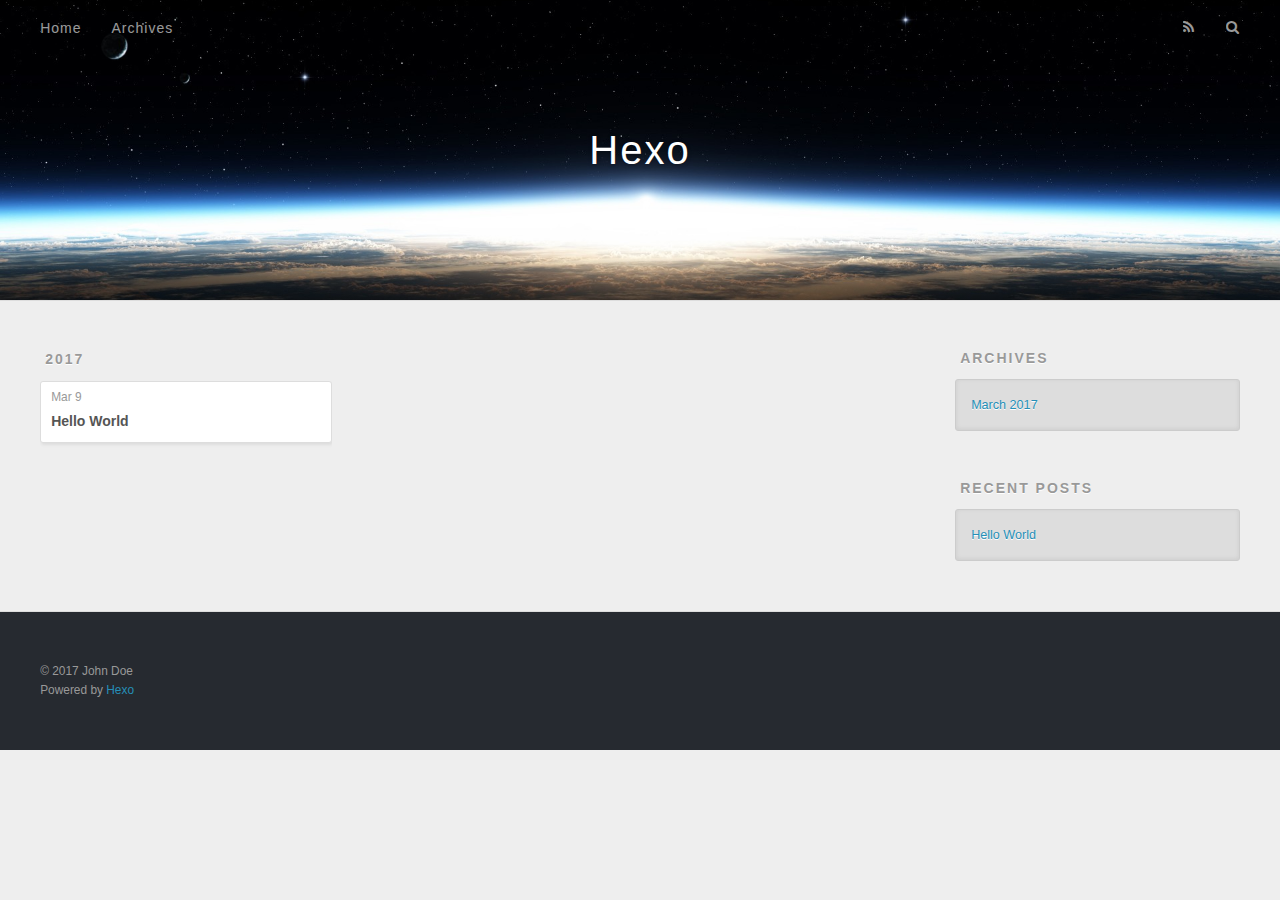
==== archives/index.html @ 744e4b38 "Site updated: 2017-03-09 22:23:25" ====
<!DOCTYPE html>
<html>
<head>
  <meta charset="utf-8">
  
  <title>Archives | Hexo</title>
  <meta name="viewport" content="width=device-width, initial-scale=1, maximum-scale=1">
  <meta property="og:type" content="website">
<meta property="og:title" content="Hexo">
<meta property="og:url" content="http://yoursite.com/archives/index.html">
<meta property="og:site_name" content="Hexo">
<meta name="twitter:card" content="summary">
<meta name="twitter:title" content="Hexo">
  
    <link rel="alternate" href="/atom.xml" title="Hexo" type="application/atom+xml">
  
  
    <link rel="icon" href="/favicon.png">
  
  
    <link href="//fonts.googleapis.com/css?family=Source+Code+Pro" rel="stylesheet" type="text/css">
  
  <link rel="stylesheet" href="/css/style.css">
  

</head>

<body>
  <div id="container">
    <div id="wrap">
      <header id="header">
  <div id="banner"></div>
  <div id="header-outer" class="outer">
    <div id="header-title" class="inner">
      <h1 id="logo-wrap">
        <a href="/" id="logo">Hexo</a>
      </h1>
      
    </div>
    <div id="header-inner" class="inner">
      <nav id="main-nav">
        <a id="main-nav-toggle" class="nav-icon"></a>
        
          <a class="main-nav-link" href="/">Home</a>
        
          <a class="main-nav-link" href="/archives">Archives</a>
        
      </nav>
      <nav id="sub-nav">
        
          <a id="nav-rss-link" class="nav-icon" href="/atom.xml" title="RSS Feed"></a>
        
        <a id="nav-search-btn" class="nav-icon" title="Search"></a>
      </nav>
      <div id="search-form-wrap">
        <form action="//google.com/search" method="get" accept-charset="UTF-8" class="search-form"><input type="search" name="q" results="0" class="search-form-input" placeholder="Search"><button type="submit" class="search-form-submit">&#xF002;</button><input type="hidden" name="sitesearch" value="http://yoursite.com"></form>
      </div>
    </div>
  </div>
</header>
      <div class="outer">
        <section id="main">
  
  
    
    
      
      
      <section class="archives-wrap">
        <div class="archive-year-wrap">
          <a href="/archives/2017" class="archive-year">2017</a>
        </div>
        <div class="archives">
    
    <article class="archive-article archive-type-post">
  <div class="archive-article-inner">
    <header class="archive-article-header">
      <a href="/2017/03/09/hello-world/" class="archive-article-date">
  <time datetime="2017-03-08T16:46:08.000Z" itemprop="datePublished">Mar 9</time>
</a>
      
  
    <h1 itemprop="name">
      <a class="archive-article-title" href="/2017/03/09/hello-world/">Hello World</a>
    </h1>
  

    </header>
  </div>
</article>
  
  
    </div></section>
  

</section>
        
          <aside id="sidebar">
  
    

  
    

  
    
  
    
  <div class="widget-wrap">
    <h3 class="widget-title">Archives</h3>
    <div class="widget">
      <ul class="archive-list"><li class="archive-list-item"><a class="archive-list-link" href="/archives/2017/03/">March 2017</a></li></ul>
    </div>
  </div>


  
    
  <div class="widget-wrap">
    <h3 class="widget-title">Recent Posts</h3>
    <div class="widget">
      <ul>
        
          <li>
            <a href="/2017/03/09/hello-world/">Hello World</a>
          </li>
        
      </ul>
    </div>
  </div>

  
</aside>
        
      </div>
      <footer id="footer">
  
  <div class="outer">
    <div id="footer-info" class="inner">
      &copy; 2017 John Doe<br>
      Powered by <a href="http://hexo.io/" target="_blank">Hexo</a>
    </div>
  </div>
</footer>
    </div>
    <nav id="mobile-nav">
  
    <a href="/" class="mobile-nav-link">Home</a>
  
    <a href="/archives" class="mobile-nav-link">Archives</a>
  
</nav>
    

<script src="//ajax.googleapis.com/ajax/libs/jquery/2.0.3/jquery.min.js"></script>


  <link rel="stylesheet" href="/fancybox/jquery.fancybox.css">
  <script src="/fancybox/jquery.fancybox.pack.js"></script>


<script src="/js/script.js"></script>

  </div>
</body>
</html>
---- css/style.css ----
body {
  width: 100%;
}
body:before,
body:after {
  content: "";
  display: table;
}
body:after {
  clear: both;
}
html,
body,
div,
span,
applet,
object,
iframe,
h1,
h2,
h3,
h4,
h5,
h6,
p,
blockquote,
pre,
a,
abbr,
acronym,
address,
big,
cite,
code,
del,
dfn,
em,
img,
ins,
kbd,
q,
s,
samp,
small,
strike,
strong,
sub,
sup,
tt,
var,
dl,
dt,
dd,
ol,
ul,
li,
fieldset,
form,
label,
legend,
table,
caption,
tbody,
tfoot,
thead,
tr,
th,
td {
  margin: 0;
  padding: 0;
  border: 0;
  outline: 0;
  font-weight: inherit;
  font-style: inherit;
  font-family: inherit;
  font-size: 100%;
  vertical-align: baseline;
}
body {
  line-height: 1;
  color: #000;
  background: #fff;
}
ol,
ul {
  list-style: none;
}
table {
  border-collapse: separate;
  border-spacing: 0;
  vertical-align: middle;
}
caption,
th,
td {
  text-align: left;
  font-weight: normal;
  vertical-align: middle;
}
a img {
  border: none;
}
input,
button {
  margin: 0;
  padding: 0;
}
input::-moz-focus-inner,
button::-moz-focus-inner {
  border: 0;
  padding: 0;
}
@font-face {
  font-family: FontAwesome;
  font-style: normal;
  font-weight: normal;
  src: url("fonts/fontawesome-webfont.eot?v=#4.0.3");
  src: url("fonts/fontawesome-webfont.eot?#iefix&v=#4.0.3") format("embedded-opentype"), url("fonts/fontawesome-webfont.woff?v=#4.0.3") format("woff"), url("fonts/fontawesome-webfont.ttf?v=#4.0.3") format("truetype"), url("fonts/fontawesome-webfont.svg#fontawesomeregular?v=#4.0.3") format("svg");
}
html,
body,
#container {
  height: 100%;
}
body {
  background: #eee;
  font: 14px "Helvetica Neue", Helvetica, Arial, sans-serif;
  -webkit-text-size-adjust: 100%;
}
.outer {
  max-width: 1220px;
  margin: 0 auto;
  padding: 0 20px;
}
.outer:before,
.outer:after {
  content: "";
  display: table;
}
.outer:after {
  clear: both;
}
.inner {
  display: inline;
  float: left;
  width: 98.33333333333333%;
  margin: 0 0.833333333333333%;
}
.left,
.alignleft {
  float: left;
}
.right,
.alignright {
  float: right;
}
.clear {
  clear: both;
}
#container {
  position: relative;
}
.mobile-nav-on {
  overflow: hidden;
}
#wrap {
  height: 100%;
  width: 100%;
  position: absolute;
  top: 0;
  left: 0;
  -webkit-transition: 0.2s ease-out;
  -moz-transition: 0.2s ease-out;
  -ms-transition: 0.2s ease-out;
  transition: 0.2s ease-out;
  z-index: 1;
  background: #eee;
}
.mobile-nav-on #wrap {
  left: 280px;
}
@media screen and (min-width: 768px) {
  #main {
    display: inline;
    float: left;
    width: 73.33333333333333%;
    margin: 0 0.833333333333333%;
  }
}
.article-date,
.article-category-link,
.archive-year,
.widget-title {
  text-decoration: none;
  text-transform: uppercase;
  letter-spacing: 2px;
  color: #999;
  margin-bottom: 1em;
  margin-left: 5px;
  line-height: 1em;
  text-shadow: 0 1px #fff;
  font-weight: bold;
}
.article-inner,
.archive-article-inner {
  background: #fff;
  -webkit-box-shadow: 1px 2px 3px #ddd;
  box-shadow: 1px 2px 3px #ddd;
  border: 1px solid #ddd;
  border-radius: 3px;
}
.article-entry h1,
.widget h1 {
  font-size: 2em;
}
.article-entry h2,
.widget h2 {
  font-size: 1.5em;
}
.article-entry h3,
.widget h3 {
  font-size: 1.3em;
}
.article-entry h4,
.widget h4 {
  font-size: 1.2em;
}
.article-entry h5,
.widget h5 {
  font-size: 1em;
}
.article-entry h6,
.widget h6 {
  font-size: 1em;
  color: #999;
}
.article-entry hr,
.widget hr {
  border: 1px dashed #ddd;
}
.article-entry strong,
.widget strong {
  font-weight: bold;
}
.article-entry em,
.widget em,
.article-entry cite,
.widget cite {
  font-style: italic;
}
.article-entry sup,
.widget sup,
.article-entry sub,
.widget sub {
  font-size: 0.75em;
  line-height: 0;
  position: relative;
  vertical-align: baseline;
}
.article-entry sup,
.widget sup {
  top: -0.5em;
}
.article-entry sub,
.widget sub {
  bottom: -0.2em;
}
.article-entry small,
.widget small {
  font-size: 0.85em;
}
.article-entry acronym,
.widget acronym,
.article-entry abbr,
.widget abbr {
  border-bottom: 1px dotted;
}
.article-entry ul,
.widget ul,
.article-entry ol,
.widget ol,
.article-entry dl,
.widget dl {
  margin: 0 20px;
  line-height: 1.6em;
}
.article-entry ul ul,
.widget ul ul,
.article-entry ol ul,
.widget ol ul,
.article-entry ul ol,
.widget ul ol,
.article-entry ol ol,
.widget ol ol {
  margin-top: 0;
  margin-bottom: 0;
}
.article-entry ul,
.widget ul {
  list-style: disc;
}
.article-entry ol,
.widget ol {
  list-style: decimal;
}
.article-entry dt,
.widget dt {
  font-weight: bold;
}
#header {
  height: 300px;
  position: relative;
  border-bottom: 1px solid #ddd;
}
#header:before,
#header:after {
  content: "";
  position: absolute;
  left: 0;
  right: 0;
  height: 40px;
}
#header:before {
  top: 0;
  background: -webkit-linear-gradient(rgba(0,0,0,0.2), transparent);
  background: -moz-linear-gradient(rgba(0,0,0,0.2), transparent);
  background: -ms-linear-gradient(rgba(0,0,0,0.2), transparent);
  background: linear-gradient(rgba(0,0,0,0.2), transparent);
}
#header:after {
  bottom: 0;
  background: -webkit-linear-gradient(transparent, rgba(0,0,0,0.2));
  background: -moz-linear-gradient(transparent, rgba(0,0,0,0.2));
  background: -ms-linear-gradient(transparent, rgba(0,0,0,0.2));
  background: linear-gradient(transparent, rgba(0,0,0,0.2));
}
#header-outer {
  height: 100%;
  position: relative;
}
#header-inner {
  position: relative;
  overflow: hidden;
}
#banner {
  position: absolute;
  top: 0;
  left: 0;
  width: 100%;
  height: 100%;
  background: url("images/banner.jpg") center #000;
  -webkit-background-size: cover;
  -moz-background-size: cover;
  background-size: cover;
  z-index: -1;
}
#header-title {
  text-align: center;
  height: 40px;
  position: absolute;
  top: 50%;
  left: 0;
  margin-top: -20px;
}
#logo,
#subtitle {
  text-decoration: none;
  color: #fff;
  font-weight: 300;
  text-shadow: 0 1px 4px rgba(0,0,0,0.3);
}
#logo {
  font-size: 40px;
  line-height: 40px;
  letter-spacing: 2px;
}
#subtitle {
  font-size: 16px;
  line-height: 16px;
  letter-spacing: 1px;
}
#subtitle-wrap {
  margin-top: 16px;
}
#main-nav {
  float: left;
  margin-left: -15px;
}
.nav-icon,
.main-nav-link {
  float: left;
  color: #fff;
  opacity: 0.6;
  text-decoration: none;
  text-shadow: 0 1px rgba(0,0,0,0.2);
  -webkit-transition: opacity 0.2s;
  -moz-transition: opacity 0.2s;
  -ms-transition: opacity 0.2s;
  transition: opacity 0.2s;
  display: block;
  padding: 20px 15px;
}
.nav-icon:hover,
.main-nav-link:hover {
  opacity: 1;
}
.nav-icon {
  font-family: FontAwesome;
  text-align: center;
  font-size: 14px;
  width: 14px;
  height: 14px;
  padding: 20px 15px;
  position: relative;
  cursor: pointer;
}
.main-nav-link {
  font-weight: 300;
  letter-spacing: 1px;
}
@media screen and (max-width: 479px) {
  .main-nav-link {
    display: none;
  }
}
#main-nav-toggle {
  display: none;
}
#main-nav-toggle:before {
  content: "\f0c9";
}
@media screen and (max-width: 479px) {
  #main-nav-toggle {
    display: block;
  }
}
#sub-nav {
  float: right;
  margin-right: -15px;
}
#nav-rss-link:before {
  content: "\f09e";
}
#nav-search-btn:before {
  content: "\f002";
}
#search-form-wrap {
  position: absolute;
  top: 15px;
  width: 150px;
  height: 30px;
  right: -150px;
  opacity: 0;
  -webkit-transition: 0.2s ease-out;
  -moz-transition: 0.2s ease-out;
  -ms-transition: 0.2s ease-out;
  transition: 0.2s ease-out;
}
#search-form-wrap.on {
  opacity: 1;
  right: 0;
}
@media screen and (max-width: 479px) {
  #search-form-wrap {
    width: 100%;
    right: -100%;
  }
}
.search-form {
  position: absolute;
  top: 0;
  left: 0;
  right: 0;
  background: #fff;
  padding: 5px 15px;
  border-radius: 15px;
  -webkit-box-shadow: 0 0 10px rgba(0,0,0,0.3);
  box-shadow: 0 0 10px rgba(0,0,0,0.3);
}
.search-form-input {
  border: none;
  background: none;
  color: #555;
  width: 100%;
  font: 13px "Helvetica Neue", Helvetica, Arial, sans-serif;
  outline: none;
}
.search-form-input::-webkit-search-results-decoration,
.search-form-input::-webkit-search-cancel-button {
  -webkit-appearance: none;
}
.search-form-submit {
  position: absolute;
  top: 50%;
  right: 10px;
  margin-top: -7px;
  font: 13px FontAwesome;
  border: none;
  background: none;
  color: #bbb;
  cursor: pointer;
}
.search-form-submit:hover,
.search-form-submit:focus {
  color: #777;
}
.article {
  margin: 50px 0;
}
.article-inner {
  overflow: hidden;
}
.article-meta:before,
.article-meta:after {
  content: "";
  display: table;
}
.article-meta:after {
  clear: both;
}
.article-date {
  float: left;
}
.article-category {
  float: left;
  line-height: 1em;
  color: #ccc;
  text-shadow: 0 1px #fff;
  margin-left: 8px;
}
.article-category:before {
  content: "\2022";
}
.article-category-link {
  margin: 0 12px 1em;
}
.article-header {
  padding: 20px 20px 0;
}
.article-title {
  text-decoration: none;
  font-size: 2em;
  font-weight: bold;
  color: #555;
  line-height: 1.1em;
  -webkit-transition: color 0.2s;
  -moz-transition: color 0.2s;
  -ms-transition: color 0.2s;
  transition: color 0.2s;
}
a.article-title:hover {
  color: #258fb8;
}
.article-entry {
  color: #555;
  padding: 0 20px;
}
.article-entry:before,
.article-entry:after {
  content: "";
  display: table;
}
.article-entry:after {
  clear: both;
}
.article-entry p,
.article-entry table {
  line-height: 1.6em;
  margin: 1.6em 0;
}
.article-entry h1,
.article-entry h2,
.article-entry h3,
.article-entry h4,
.article-entry h5,
.article-entry h6 {
  font-weight: bold;
}
.article-entry h1,
.article-entry h2,
.article-entry h3,
.article-entry h4,
.article-entry h5,
.article-entry h6 {
  line-height: 1.1em;
  margin: 1.1em 0;
}
.article-entry a {
  color: #258fb8;
  text-decoration: none;
}
.article-entry a:hover {
  text-decoration: underline;
}
.article-entry ul,
.article-entry ol,
.article-entry dl {
  margin-top: 1.6em;
  margin-bottom: 1.6em;
}
.article-entry img,
.article-entry video {
  max-width: 100%;
  height: auto;
  display: block;
  margin: auto;
}
.article-entry iframe {
  border: none;
}
.article-entry table {
  width: 100%;
  border-collapse: collapse;
  border-spacing: 0;
}
.article-entry th {
  font-weight: bold;
  border-bottom: 3px solid #ddd;
  padding-bottom: 0.5em;
}
.article-entry td {
  border-bottom: 1px solid #ddd;
  padding: 10px 0;
}
.article-entry blockquote {
  font-family: Georgia, "Times New Roman", serif;
  font-size: 1.4em;
  margin: 1.6em 20px;
  text-align: center;
}
.article-entry blockquote footer {
  font-size: 14px;
  margin: 1.6em 0;
  font-family: "Helvetica Neue", Helvetica, Arial, sans-serif;
}
.article-entry blockquote footer cite:before {
  content: "—";
  padding: 0 0.5em;
}
.article-entry .pullquote {
  text-align: left;
  width: 45%;
  margin: 0;
}
.article-entry .pullquote.left {
  margin-left: 0.5em;
  margin-right: 1em;
}
.article-entry .pullquote.right {
  margin-right: 0.5em;
  margin-left: 1em;
}
.article-entry .caption {
  color: #999;
  display: block;
  font-size: 0.9em;
  margin-top: 0.5em;
  position: relative;
  text-align: center;
}
.article-entry .video-container {
  position: relative;
  padding-top: 56.25%;
  height: 0;
  overflow: hidden;
}
.article-entry .video-container iframe,
.article-entry .video-container object,
.article-entry .video-container embed {
  position: absolute;
  top: 0;
  left: 0;
  width: 100%;
  height: 100%;
  margin-top: 0;
}
.article-more-link a {
  display: inline-block;
  line-height: 1em;
  padding: 6px 15px;
  border-radius: 15px;
  background: #eee;
  color: #999;
  text-shadow: 0 1px #fff;
  text-decoration: none;
}
.article-more-link a:hover {
  background: #258fb8;
  color: #fff;
  text-decoration: none;
  text-shadow: 0 1px #1e7293;
}
.article-footer {
  font-size: 0.85em;
  line-height: 1.6em;
  border-top: 1px solid #ddd;
  padding-top: 1.6em;
  margin: 0 20px 20px;
}
.article-footer:before,
.article-footer:after {
  content: "";
  display: table;
}
.article-footer:after {
  clear: both;
}
.article-footer a {
  color: #999;
  text-decoration: none;
}
.article-footer a:hover {
  color: #555;
}
.article-tag-list-item {
  float: left;
  margin-right: 10px;
}
.article-tag-list-link:before {
  content: "#";
}
.article-comment-link {
  float: right;
}
.article-comment-link:before {
  content: "\f075";
  font-family: FontAwesome;
  padding-right: 8px;
}
.article-share-link {
  cursor: pointer;
  float: right;
  margin-left: 20px;
}
.article-share-link:before {
  content: "\f064";
  font-family: FontAwesome;
  padding-right: 6px;
}
#article-nav {
  position: relative;
}
#article-nav:before,
#article-nav:after {
  content: "";
  display: table;
}
#article-nav:after {
  clear: both;
}
@media screen and (min-width: 768px) {
  #article-nav {
    margin: 50px 0;
  }
  #article-nav:before {
    width: 8px;
    height: 8px;
    position: absolute;
    top: 50%;
    left: 50%;
    margin-top: -4px;
    margin-left: -4px;
    content: "";
    border-radius: 50%;
    background: #ddd;
    -webkit-box-shadow: 0 1px 2px #fff;
    box-shadow: 0 1px 2px #fff;
  }
}
.article-nav-link-wrap {
  text-decoration: none;
  text-shadow: 0 1px #fff;
  color: #999;
  -webkit-box-sizing: border-box;
  -moz-box-sizing: border-box;
  box-sizing: border-box;
  margin-top: 50px;
  text-align: center;
  display: block;
}
.article-nav-link-wrap:hover {
  color: #555;
}
@media screen and (min-width: 768px) {
  .article-nav-link-wrap {
    width: 50%;
    margin-top: 0;
  }
}
@media screen and (min-width: 768px) {
  #article-nav-newer {
    float: left;
    text-align: right;
    padding-right: 20px;
  }
}
@media screen and (min-width: 768px) {
  #article-nav-older {
    float: right;
    text-align: left;
    padding-left: 20px;
  }
}
.article-nav-caption {
  text-transform: uppercase;
  letter-spacing: 2px;
  color: #ddd;
  line-height: 1em;
  font-weight: bold;
}
#article-nav-newer .article-nav-caption {
  margin-right: -2px;
}
.article-nav-title {
  font-size: 0.85em;
  line-height: 1.6em;
  margin-top: 0.5em;
}
.article-share-box {
  position: absolute;
  display: none;
  background: #fff;
  -webkit-box-shadow: 1px 2px 10px rgba(0,0,0,0.2);
  box-shadow: 1px 2px 10px rgba(0,0,0,0.2);
  border-radius: 3px;
  margin-left: -145px;
  overflow: hidden;
  z-index: 1;
}
.article-share-box.on {
  display: block;
}
.article-share-input {
  width: 100%;
  background: none;
  -webkit-box-sizing: border-box;
  -moz-box-sizing: border-box;
  box-sizing: border-box;
  font: 14px "Helvetica Neue", Helvetica, Arial, sans-serif;
  padding: 0 15px;
  color: #555;
  outline: none;
  border: 1px solid #ddd;
  border-radius: 3px 3px 0 0;
  height: 36px;
  line-height: 36px;
}
.article-share-links {
  background: #eee;
}
.article-share-links:before,
.article-share-links:after {
  content: "";
  display: table;
}
.article-share-links:after {
  clear: both;
}
.article-share-twitter,
.article-share-facebook,
.article-share-pinterest,
.article-share-google {
  width: 50px;
  height: 36px;
  display: block;
  float: left;
  position: relative;
  color: #999;
  text-shadow: 0 1px #fff;
}
.article-share-twitter:before,
.article-share-facebook:before,
.article-share-pinterest:before,
.article-share-google:before {
  font-size: 20px;
  font-family: FontAwesome;
  width: 20px;
  height: 20px;
  position: absolute;
  top: 50%;
  left: 50%;
  margin-top: -10px;
  margin-left: -10px;
  text-align: center;
}
.article-share-twitter:hover,
.article-share-facebook:hover,
.article-share-pinterest:hover,
.article-share-google:hover {
  color: #fff;
}
.article-share-twitter:before {
  content: "\f099";
}
.article-share-twitter:hover {
  background: #00aced;
  text-shadow: 0 1px #008abe;
}
.article-share-facebook:before {
  content: "\f09a";
}
.article-share-facebook:hover {
  background: #3b5998;
  text-shadow: 0 1px #2f477a;
}
.article-share-pinterest:before {
  content: "\f0d2";
}
.article-share-pinterest:hover {
  background: #cb2027;
  text-shadow: 0 1px #a21a1f;
}
.article-share-google:before {
  content: "\f0d5";
}
.article-share-google:hover {
  background: #dd4b39;
  text-shadow: 0 1px #be3221;
}
.article-gallery {
  background: #000;
  position: relative;
}
.article-gallery-photos {
  position: relative;
  overflow: hidden;
}
.article-gallery-img {
  display: none;
  max-width: 100%;
}
.article-gallery-img:first-child {
  display: block;
}
.article-gallery-img.loaded {
  position: absolute;
  display: block;
}
.article-gallery-img img {
  display: block;
  max-width: 100%;
  margin: 0 auto;
}
#comments {
  background: #fff;
  -webkit-box-shadow: 1px 2px 3px #ddd;
  box-shadow: 1px 2px 3px #ddd;
  padding: 20px;
  border: 1px solid #ddd;
  border-radius: 3px;
  margin: 50px 0;
}
#comments a {
  color: #258fb8;
}
.archives-wrap {
  margin: 50px 0;
}
.archives:before,
.archives:after {
  content: "";
  display: table;
}
.archives:after {
  clear: both;
}
.archive-year-wrap {
  margin-bottom: 1em;
}
.archives {
  -webkit-column-gap: 10px;
  -moz-column-gap: 10px;
  column-gap: 10px;
}
@media screen and (min-width: 480px) and (max-width: 767px) {
  .archives {
    -webkit-column-count: 2;
    -moz-column-count: 2;
    column-count: 2;
  }
}
@media screen and (min-width: 768px) {
  .archives {
    -webkit-column-count: 3;
    -moz-column-count: 3;
    column-count: 3;
  }
}
.archive-article {
  -webkit-column-break-inside: avoid;
  page-break-inside: avoid;
  overflow: hidden;
  break-inside: avoid-column;
}
.archive-article-inner {
  padding: 10px;
  margin-bottom: 15px;
}
.archive-article-title {
  text-decoration: none;
  font-weight: bold;
  color: #555;
  -webkit-transition: color 0.2s;
  -moz-transition: color 0.2s;
  -ms-transition: color 0.2s;
  transition: color 0.2s;
  line-height: 1.6em;
}
.archive-article-title:hover {
  color: #258fb8;
}
.archive-article-footer {
  margin-top: 1em;
}
.archive-article-date {
  color: #999;
  text-decoration: none;
  font-size: 0.85em;
  line-height: 1em;
  margin-bottom: 0.5em;
  display: block;
}
#page-nav {
  margin: 50px auto;
  background: #fff;
  -webkit-box-shadow: 1px 2px 3px #ddd;
  box-shadow: 1px 2px 3px #ddd;
  border: 1px solid #ddd;
  border-radius: 3px;
  text-align: center;
  color: #999;
  overflow: hidden;
}
#page-nav:before,
#page-nav:after {
  content: "";
  display: table;
}
#page-nav:after {
  clear: both;
}
#page-nav a,
#page-nav span {
  padding: 10px 20px;
  line-height: 1;
  height: 2ex;
}
#page-nav a {
  color: #999;
  text-decoration: none;
}
#page-nav a:hover {
  background: #999;
  color: #fff;
}
#page-nav .prev {
  float: left;
}
#page-nav .next {
  float: right;
}
#page-nav .page-number {
  display: inline-block;
}
@media screen and (max-width: 479px) {
  #page-nav .page-number {
    display: none;
  }
}
#page-nav .current {
  color: #555;
  font-weight: bold;
}
#page-nav .space {
  color: #ddd;
}
#footer {
  background: #262a30;
  padding: 50px 0;
  border-top: 1px solid #ddd;
  color: #999;
}
#footer a {
  color: #258fb8;
  text-decoration: none;
}
#footer a:hover {
  text-decoration: underline;
}
#footer-info {
  line-height: 1.6em;
  font-size: 0.85em;
}
.article-entry pre,
.article-entry .highlight {
  background: #2d2d2d;
  margin: 0 -20px;
  padding: 15px 20px;
  border-style: solid;
  border-color: #ddd;
  border-width: 1px 0;
  overflow: auto;
  color: #ccc;
  line-height: 22.400000000000002px;
}
.article-entry .highlight .gutter pre,
.article-entry .gist .gist-file .gist-data .line-numbers {
  color: #666;
  font-size: 0.85em;
}
.article-entry pre,
.article-entry code {
  font-family: "Source Code Pro", Consolas, Monaco, Menlo, Consolas, monospace;
}
.article-entry code {
  background: #eee;
  text-shadow: 0 1px #fff;
  padding: 0 0.3em;
}
.article-entry pre code {
  background: none;
  text-shadow: none;
  padding: 0;
}
.article-entry .highlight pre {
  border: none;
  margin: 0;
  padding: 0;
}
.article-entry .highlight table {
  margin: 0;
  width: auto;
}
.article-entry .highlight td {
  border: none;
  padding: 0;
}
.article-entry .highlight figcaption {
  font-size: 0.85em;
  color: #999;
  line-height: 1em;
  margin-bottom: 1em;
}
.article-entry .highlight figcaption:before,
.article-entry .highlight figcaption:after {
  content: "";
  display: table;
}
.article-entry .highlight figcaption:after {
  clear: both;
}
.article-entry .highlight figcaption a {
  float: right;
}
.article-entry .highlight .gutter pre {
  text-align: right;
  padding-right: 20px;
}
.article-entry .highlight .line {
  height: 22.400000000000002px;
}
.article-entry .highlight .line.marked {
  background: #515151;
}
.article-entry .gist {
  margin: 0 -20px;
  border-style: solid;
  border-color: #ddd;
  border-width: 1px 0;
  background: #2d2d2d;
  padding: 15px 20px 15px 0;
}
.article-entry .gist .gist-file {
  border: none;
  font-family: "Source Code Pro", Consolas, Monaco, Menlo, Consolas, monospace;
  margin: 0;
}
.article-entry .gist .gist-file .gist-data {
  background: none;
  border: none;
}
.article-entry .gist .gist-file .gist-data .line-numbers {
  background: none;
  border: none;
  padding: 0 20px 0 0;
}
.article-entry .gist .gist-file .gist-data .line-data {
  padding: 0 !important;
}
.article-entry .gist .gist-file .highlight {
  margin: 0;
  padding: 0;
  border: none;
}
.article-entry .gist .gist-file .gist-meta {
  background: #2d2d2d;
  color: #999;
  font: 0.85em "Helvetica Neue", Helvetica, Arial, sans-serif;
  text-shadow: 0 0;
  padding: 0;
  margin-top: 1em;
  margin-left: 20px;
}
.article-entry .gist .gist-file .gist-meta a {
  color: #258fb8;
  font-weight: normal;
}
.article-entry .gist .gist-file .gist-meta a:hover {
  text-decoration: underline;
}
pre .comment,
pre .title {
  color: #999;
}
pre .variable,
pre .attribute,
pre .tag,
pre .regexp,
pre .ruby .constant,
pre .xml .tag .title,
pre .xml .pi,
pre .xml .doctype,
pre .html .doctype,
pre .css .id,
pre .css .class,
pre .css .pseudo {
  color: #f2777a;
}
pre .number,
pre .preprocessor,
pre .built_in,
pre .literal,
pre .params,
pre .constant {
  color: #f99157;
}
pre .class,
pre .ruby .class .title,
pre .css .rules .attribute {
  color: #9c9;
}
pre .string,
pre .value,
pre .inheritance,
pre .header,
pre .ruby .symbol,
pre .xml .cdata {
  color: #9c9;
}
pre .css .hexcolor {
  color: #6cc;
}
pre .function,
pre .python .decorator,
pre .python .title,
pre .ruby .function .title,
pre .ruby .title .keyword,
pre .perl .sub,
pre .javascript .title,
pre .coffeescript .title {
  color: #69c;
}
pre .keyword,
pre .javascript .function {
  color: #c9c;
}
@media screen and (max-width: 479px) {
  #mobile-nav {
    position: absolute;
    top: 0;
    left: 0;
    width: 280px;
    height: 100%;
    background: #191919;
    border-right: 1px solid #fff;
  }
}
@media screen and (max-width: 479px) {
  .mobile-nav-link {
    display: block;
    color: #999;
    text-decoration: none;
    padding: 15px 20px;
    font-weight: bold;
  }
  .mobile-nav-link:hover {
    color: #fff;
  }
}
@media screen and (min-width: 768px) {
  #sidebar {
    display: inline;
    float: left;
    width: 23.333333333333332%;
    margin: 0 0.833333333333333%;
  }
}
.widget-wrap {
  margin: 50px 0;
}
.widget {
  color: #777;
  text-shadow: 0 1px #fff;
  background: #ddd;
  -webkit-box-shadow: 0 -1px 4px #ccc inset;
  box-shadow: 0 -1px 4px #ccc inset;
  border: 1px solid #ccc;
  padding: 15px;
  border-radius: 3px;
}
.widget a {
  color: #258fb8;
  text-decoration: none;
}
.widget a:hover {
  text-decoration: underline;
}
.widget ul ul,
.widget ol ul,
.widget dl ul,
.widget ul ol,
.widget ol ol,
.widget dl ol,
.widget ul dl,
.widget ol dl,
.widget dl dl {
  margin-left: 15px;
  list-style: disc;
}
.widget {
  line-height: 1.6em;
  word-wrap: break-word;
  font-size: 0.9em;
}
.widget ul,
.widget ol {
  list-style: none;
  margin: 0;
}
.widget ul ul,
.widget ol ul,
.widget ul ol,
.widget ol ol {
  margin: 0 20px;
}
.widget ul ul,
.widget ol ul {
  list-style: disc;
}
.widget ul ol,
.widget ol ol {
  list-style: decimal;
}
.category-list-count,
.tag-list-count,
.archive-list-count {
  padding-left: 5px;
  color: #999;
  font-size: 0.85em;
}
.category-list-count:before,
.tag-list-count:before,
.archive-list-count:before {
  content: "(";
}
.category-list-count:after,
.tag-list-count:after,
.archive-list-count:after {
  content: ")";
}
.tagcloud a {
  margin-right: 5px;
  display: inline-block;
}
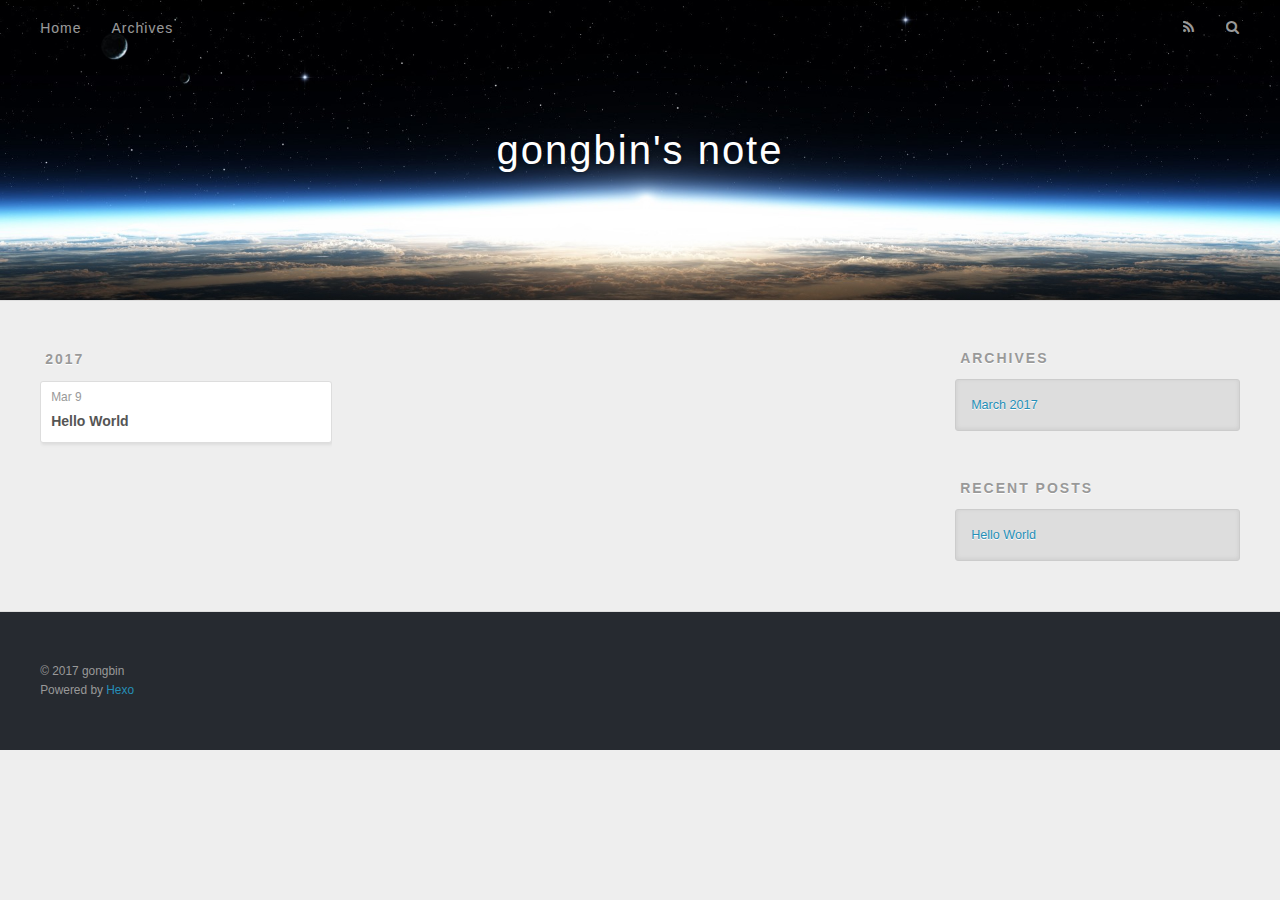
==== commit 8bbd3d94: "Site updated: 2017-03-09 23:31:05" ====
--- a/archives/index.html
+++ b/archives/index.html
@@ -3,16 +3,16 @@
 <head>
   <meta charset="utf-8">
   
-  <title>Archives | Hexo</title>
+  <title>Archives | gongbin&#39;s note</title>
   <meta name="viewport" content="width=device-width, initial-scale=1, maximum-scale=1">
   <meta property="og:type" content="website">
-<meta property="og:title" content="Hexo">
-<meta property="og:url" content="http://yoursite.com/archives/index.html">
-<meta property="og:site_name" content="Hexo">
+<meta property="og:title" content="gongbin's note">
+<meta property="og:url" content="http://elevengit.github.io/archives/index.html">
+<meta property="og:site_name" content="gongbin's note">
 <meta name="twitter:card" content="summary">
-<meta name="twitter:title" content="Hexo">
+<meta name="twitter:title" content="gongbin's note">
   
-    <link rel="alternate" href="/atom.xml" title="Hexo" type="application/atom+xml">
+    <link rel="alternate" href="/atom.xml" title="gongbin&#39;s note" type="application/atom+xml">
   
   
     <link rel="icon" href="/favicon.png">
@@ -33,7 +33,7 @@
   <div id="header-outer" class="outer">
     <div id="header-title" class="inner">
       <h1 id="logo-wrap">
-        <a href="/" id="logo">Hexo</a>
+        <a href="/" id="logo">gongbin&#39;s note</a>
       </h1>
       
     </div>
@@ -53,7 +53,7 @@
         <a id="nav-search-btn" class="nav-icon" title="Search"></a>
       </nav>
       <div id="search-form-wrap">
-        <form action="//google.com/search" method="get" accept-charset="UTF-8" class="search-form"><input type="search" name="q" results="0" class="search-form-input" placeholder="Search"><button type="submit" class="search-form-submit">&#xF002;</button><input type="hidden" name="sitesearch" value="http://yoursite.com"></form>
+        <form action="//google.com/search" method="get" accept-charset="UTF-8" class="search-form"><input type="search" name="q" results="0" class="search-form-input" placeholder="Search"><button type="submit" class="search-form-submit">&#xF002;</button><input type="hidden" name="sitesearch" value="http://elevengit.github.io"></form>
       </div>
     </div>
   </div>
@@ -137,7 +137,7 @@
   
   <div class="outer">
     <div id="footer-info" class="inner">
-      &copy; 2017 John Doe<br>
+      &copy; 2017 gongbin<br>
       Powered by <a href="http://hexo.io/" target="_blank">Hexo</a>
     </div>
   </div>
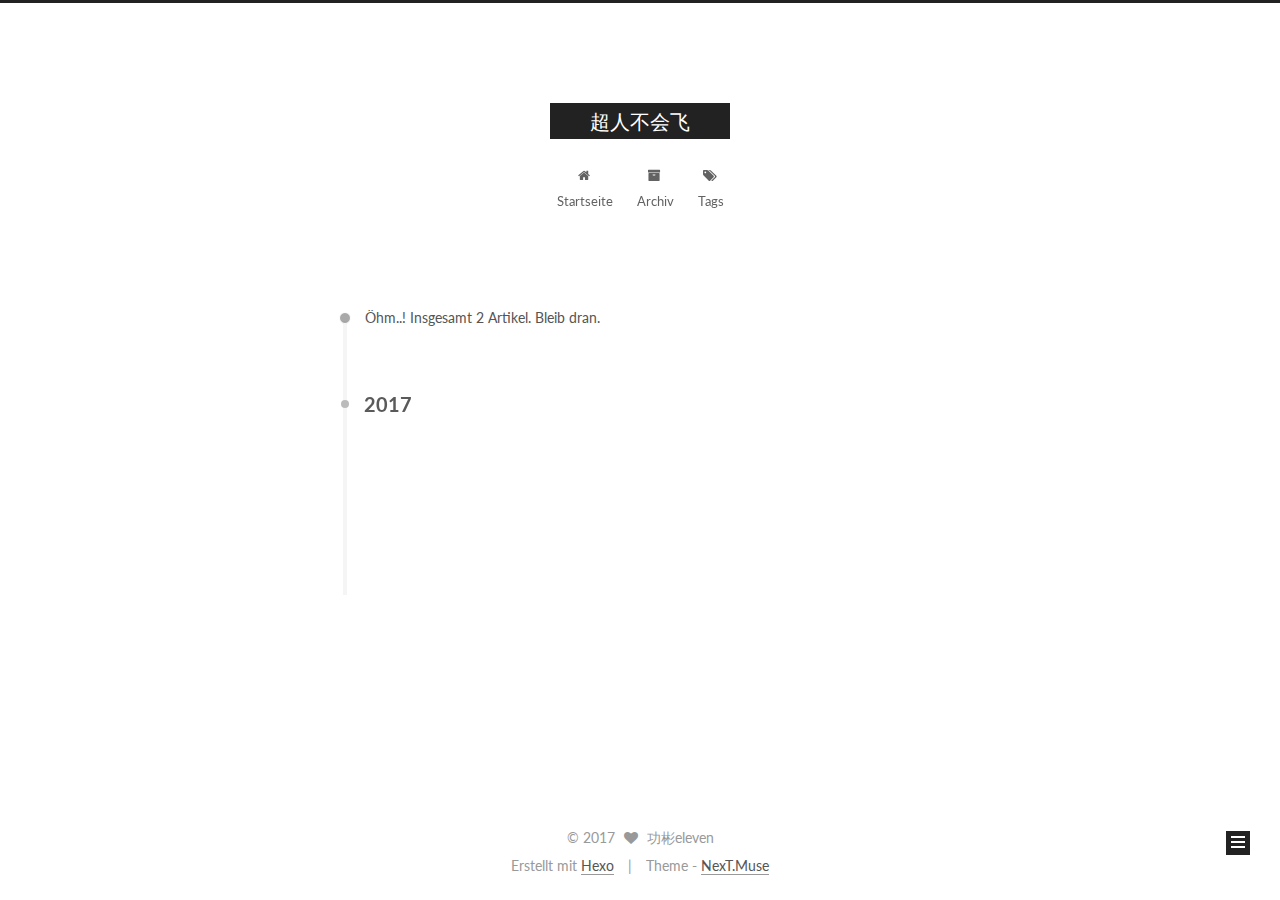
==== commit d600ba8a: "Site updated: 2017-03-10 00:20:52" ====
--- a/archives/index.html
+++ b/archives/index.html
@@ -1,166 +1,571 @@
-<!DOCTYPE html>
-<html>
+<!doctype html>
+
+
+
+  
+
+
+<html class="theme-next muse use-motion" lang="">
 <head>
-  <meta charset="utf-8">
-  
-  <title>Archives | gongbin&#39;s note</title>
-  <meta name="viewport" content="width=device-width, initial-scale=1, maximum-scale=1">
-  <meta property="og:type" content="website">
-<meta property="og:title" content="gongbin's note">
+  <meta charset="UTF-8"/>
+<meta http-equiv="X-UA-Compatible" content="IE=edge" />
+<meta name="viewport" content="width=device-width, initial-scale=1, maximum-scale=1"/>
+
+
+
+<meta http-equiv="Cache-Control" content="no-transform" />
+<meta http-equiv="Cache-Control" content="no-siteapp" />
+
+
+
+
+
+
+
+
+
+
+
+
+
+
+
+  
+  
+  <link href="/lib/fancybox/source/jquery.fancybox.css?v=2.1.5" rel="stylesheet" type="text/css" />
+
+
+
+
+  
+  
+  
+  
+
+  
+    
+    
+  
+
+  
+
+  
+
+  
+
+  
+
+  
+    
+    
+    <link href="//fonts.googleapis.com/css?family=Lato:300,300italic,400,400italic,700,700italic&subset=latin,latin-ext" rel="stylesheet" type="text/css">
+  
+
+
+
+
+
+
+<link href="/lib/font-awesome/css/font-awesome.min.css?v=4.6.2" rel="stylesheet" type="text/css" />
+
+<link href="/css/main.css?v=5.1.0" rel="stylesheet" type="text/css" />
+
+
+  <meta name="keywords" content="Hexo, NexT" />
+
+
+
+
+
+
+
+
+  <link rel="shortcut icon" type="image/x-icon" href="/favicon.ico?v=5.1.0" />
+
+
+
+
+
+
+<meta property="og:type" content="website">
+<meta property="og:title" content="超人不会飞">
 <meta property="og:url" content="http://elevengit.github.io/archives/index.html">
-<meta property="og:site_name" content="gongbin's note">
+<meta property="og:site_name" content="超人不会飞">
 <meta name="twitter:card" content="summary">
-<meta name="twitter:title" content="gongbin's note">
-  
-    <link rel="alternate" href="/atom.xml" title="gongbin&#39;s note" type="application/atom+xml">
-  
-  
-    <link rel="icon" href="/favicon.png">
-  
-  
-    <link href="//fonts.googleapis.com/css?family=Source+Code+Pro" rel="stylesheet" type="text/css">
-  
-  <link rel="stylesheet" href="/css/style.css">
-  
-
+<meta name="twitter:title" content="超人不会飞">
+
+
+
+<script type="text/javascript" id="hexo.configurations">
+  var NexT = window.NexT || {};
+  var CONFIG = {
+    root: '/',
+    scheme: 'Muse',
+    sidebar: {"position":"left","display":"post","offset":12,"offset_float":0,"b2t":false,"scrollpercent":false},
+    fancybox: true,
+    motion: true,
+    duoshuo: {
+      userId: '0',
+      author: 'Author'
+    },
+    algolia: {
+      applicationID: '',
+      apiKey: '',
+      indexName: '',
+      hits: {"per_page":10},
+      labels: {"input_placeholder":"Search for Posts","hits_empty":"We didn't find any results for the search: ${query}","hits_stats":"${hits} results found in ${time} ms"}
+    }
+  };
+</script>
+
+
+
+  <link rel="canonical" href="http://elevengit.github.io/archives/"/>
+
+
+
+
+
+  <title> Archiv | 超人不会飞 </title>
 </head>
 
-<body>
-  <div id="container">
-    <div id="wrap">
-      <header id="header">
-  <div id="banner"></div>
-  <div id="header-outer" class="outer">
-    <div id="header-title" class="inner">
-      <h1 id="logo-wrap">
-        <a href="/" id="logo">gongbin&#39;s note</a>
+<body itemscope itemtype="http://schema.org/WebPage" lang="">
+
+  
+
+
+
+
+
+
+
+
+
+
+
+
+
+
+  
+  
+    
+  
+
+  <div class="container one-collumn sidebar-position-left  page-archive  ">
+    <div class="headband"></div>
+
+    <header id="header" class="header" itemscope itemtype="http://schema.org/WPHeader">
+      <div class="header-inner"><div class="site-brand-wrapper">
+  <div class="site-meta ">
+    
+
+    <div class="custom-logo-site-title">
+      <a href="/"  class="brand" rel="start">
+        <span class="logo-line-before"><i></i></span>
+        <span class="site-title">超人不会飞</span>
+        <span class="logo-line-after"><i></i></span>
+      </a>
+    </div>
+      
+        <p class="site-subtitle"></p>
+      
+  </div>
+
+  <div class="site-nav-toggle">
+    <button>
+      <span class="btn-bar"></span>
+      <span class="btn-bar"></span>
+      <span class="btn-bar"></span>
+    </button>
+  </div>
+</div>
+
+<nav class="site-nav">
+  
+
+  
+    <ul id="menu" class="menu">
+      
+        
+        <li class="menu-item menu-item-home">
+          <a href="/" rel="section">
+            
+              <i class="menu-item-icon fa fa-fw fa-home"></i> <br />
+            
+            Startseite
+          </a>
+        </li>
+      
+        
+        <li class="menu-item menu-item-archives">
+          <a href="/archives" rel="section">
+            
+              <i class="menu-item-icon fa fa-fw fa-archive"></i> <br />
+            
+            Archiv
+          </a>
+        </li>
+      
+        
+        <li class="menu-item menu-item-tags">
+          <a href="/tags" rel="section">
+            
+              <i class="menu-item-icon fa fa-fw fa-tags"></i> <br />
+            
+            Tags
+          </a>
+        </li>
+      
+
+      
+    </ul>
+  
+
+  
+</nav>
+
+
+
+ </div>
+    </header>
+
+    <main id="main" class="main">
+      <div class="main-inner">
+        <div class="content-wrap">
+          <div id="content" class="content">
+            
+
+  <section id="posts" class="posts-collapse">
+    <span class="archive-move-on"></span>
+
+    <span class="archive-page-counter">
+      
+      
+      
+        
+      
+      Öhm..! Insgesamt 2 Artikel. Bleib dran.
+    </span>
+
+    
+
+      
+      
+      
+
+      
+        
+        <div class="collection-title">
+          <h2 class="archive-year motion-element" id="archive-year-2017">2017</h2>
+        </div>
+      
+      
+
+      
+
+  <article class="post post-type-normal" itemscope itemtype="http://schema.org/Article">
+    <header class="post-header">
+
+      <h1 class="post-title">
+        
+            <a class="post-title-link" href="/2017/03/09/第一篇博客/" itemprop="url">
+              
+                <span itemprop="name">第一篇博客</span>
+              
+            </a>
+        
       </h1>
-      
-    </div>
-    <div id="header-inner" class="inner">
-      <nav id="main-nav">
-        <a id="main-nav-toggle" class="nav-icon"></a>
-        
-          <a class="main-nav-link" href="/">Home</a>
-        
-          <a class="main-nav-link" href="/archives">Archives</a>
-        
-      </nav>
-      <nav id="sub-nav">
-        
-          <a id="nav-rss-link" class="nav-icon" href="/atom.xml" title="RSS Feed"></a>
-        
-        <a id="nav-search-btn" class="nav-icon" title="Search"></a>
-      </nav>
-      <div id="search-form-wrap">
-        <form action="//google.com/search" method="get" accept-charset="UTF-8" class="search-form"><input type="search" name="q" results="0" class="search-form-input" placeholder="Search"><button type="submit" class="search-form-submit">&#xF002;</button><input type="hidden" name="sitesearch" value="http://elevengit.github.io"></form>
+
+      <div class="post-meta">
+        <time class="post-time" itemprop="dateCreated"
+              datetime="2017-03-09T23:47:33+08:00"
+              content="2017-03-09" >
+          03-09
+        </time>
       </div>
+
+    </header>
+  </article>
+
+
+
+    
+
+      
+      
+      
+
+      
+      
+
+      
+
+  <article class="post post-type-normal" itemscope itemtype="http://schema.org/Article">
+    <header class="post-header">
+
+      <h1 class="post-title">
+        
+            <a class="post-title-link" href="/2017/03/09/hello-world/" itemprop="url">
+              
+                <span itemprop="name">Hello World</span>
+              
+            </a>
+        
+      </h1>
+
+      <div class="post-meta">
+        <time class="post-time" itemprop="dateCreated"
+              datetime="2017-03-09T00:46:08+08:00"
+              content="2017-03-09" >
+          03-09
+        </time>
+      </div>
+
+    </header>
+  </article>
+
+
+
+    
+
+  </section>
+
+  
+
+
+          
+          </div>
+          
+
+
+          
+
+        </div>
+        
+          
+  
+  <div class="sidebar-toggle">
+    <div class="sidebar-toggle-line-wrap">
+      <span class="sidebar-toggle-line sidebar-toggle-line-first"></span>
+      <span class="sidebar-toggle-line sidebar-toggle-line-middle"></span>
+      <span class="sidebar-toggle-line sidebar-toggle-line-last"></span>
     </div>
   </div>
-</header>
-      <div class="outer">
-        <section id="main">
-  
-  
-    
-    
-      
-      
-      <section class="archives-wrap">
-        <div class="archive-year-wrap">
-          <a href="/archives/2017" class="archive-year">2017</a>
+
+  <aside id="sidebar" class="sidebar">
+    <div class="sidebar-inner">
+
+      
+
+      
+
+      <section class="site-overview sidebar-panel sidebar-panel-active">
+        <div class="site-author motion-element" itemprop="author" itemscope itemtype="http://schema.org/Person">
+          <img class="site-author-image" itemprop="image"
+               src="/images/avatar.gif"
+               alt="功彬eleven" />
+          <p class="site-author-name" itemprop="name">功彬eleven</p>
+           
+              <p class="site-description motion-element" itemprop="description"></p>
+          
         </div>
-        <div class="archives">
-    
-    <article class="archive-article archive-type-post">
-  <div class="archive-article-inner">
-    <header class="archive-article-header">
-      <a href="/2017/03/09/hello-world/" class="archive-article-date">
-  <time datetime="2017-03-08T16:46:08.000Z" itemprop="datePublished">Mar 9</time>
-</a>
-      
-  
-    <h1 itemprop="name">
-      <a class="archive-article-title" href="/2017/03/09/hello-world/">Hello World</a>
-    </h1>
-  
-
-    </header>
+        <nav class="site-state motion-element">
+
+          
+            <div class="site-state-item site-state-posts">
+              <a href="/archives">
+                <span class="site-state-item-count">2</span>
+                <span class="site-state-item-name">Artikel</span>
+              </a>
+            </div>
+          
+
+          
+
+          
+
+        </nav>
+
+        
+
+        <div class="links-of-author motion-element">
+          
+        </div>
+
+        
+        
+
+        
+        
+
+        
+
+
+      </section>
+
+      
+
+      
+
+    </div>
+  </aside>
+
+
+        
+      </div>
+    </main>
+
+    <footer id="footer" class="footer">
+      <div class="footer-inner">
+        <div class="copyright" >
+  
+  &copy; 
+  <span itemprop="copyrightYear">2017</span>
+  <span class="with-love">
+    <i class="fa fa-heart"></i>
+  </span>
+  <span class="author" itemprop="copyrightHolder">功彬eleven</span>
+</div>
+
+
+<div class="powered-by">
+  Erstellt mit  <a class="theme-link" href="https://hexo.io">Hexo</a>
+</div>
+
+<div class="theme-info">
+  Theme -
+  <a class="theme-link" href="https://github.com/iissnan/hexo-theme-next">
+    NexT.Muse
+  </a>
+</div>
+
+
+        
+
+        
+      </div>
+    </footer>
+
+    
+      <div class="back-to-top">
+        <i class="fa fa-arrow-up"></i>
+        
+      </div>
+    
+    
   </div>
-</article>
-  
-  
-    </div></section>
-  
-
-</section>
-        
-          <aside id="sidebar">
-  
-    
-
-  
-    
-
-  
-    
-  
-    
-  <div class="widget-wrap">
-    <h3 class="widget-title">Archives</h3>
-    <div class="widget">
-      <ul class="archive-list"><li class="archive-list-item"><a class="archive-list-link" href="/archives/2017/03/">March 2017</a></li></ul>
-    </div>
-  </div>
-
-
-  
-    
-  <div class="widget-wrap">
-    <h3 class="widget-title">Recent Posts</h3>
-    <div class="widget">
-      <ul>
-        
-          <li>
-            <a href="/2017/03/09/hello-world/">Hello World</a>
-          </li>
-        
-      </ul>
-    </div>
-  </div>
-
-  
-</aside>
-        
-      </div>
-      <footer id="footer">
-  
-  <div class="outer">
-    <div id="footer-info" class="inner">
-      &copy; 2017 gongbin<br>
-      Powered by <a href="http://hexo.io/" target="_blank">Hexo</a>
-    </div>
-  </div>
-</footer>
-    </div>
-    <nav id="mobile-nav">
-  
-    <a href="/" class="mobile-nav-link">Home</a>
-  
-    <a href="/archives" class="mobile-nav-link">Archives</a>
-  
-</nav>
-    
-
-<script src="//ajax.googleapis.com/ajax/libs/jquery/2.0.3/jquery.min.js"></script>
-
-
-  <link rel="stylesheet" href="/fancybox/jquery.fancybox.css">
-  <script src="/fancybox/jquery.fancybox.pack.js"></script>
-
-
-<script src="/js/script.js"></script>
-
-  </div>
+
+  
+
+<script type="text/javascript">
+  if (Object.prototype.toString.call(window.Promise) !== '[object Function]') {
+    window.Promise = null;
+  }
+</script>
+
+
+
+
+
+
+
+
+
+  
+
+
+
+
+  
+  <script type="text/javascript" src="/lib/jquery/index.js?v=2.1.3"></script>
+
+  
+  <script type="text/javascript" src="/lib/fastclick/lib/fastclick.min.js?v=1.0.6"></script>
+
+  
+  <script type="text/javascript" src="/lib/jquery_lazyload/jquery.lazyload.js?v=1.9.7"></script>
+
+  
+  <script type="text/javascript" src="/lib/velocity/velocity.min.js?v=1.2.1"></script>
+
+  
+  <script type="text/javascript" src="/lib/velocity/velocity.ui.min.js?v=1.2.1"></script>
+
+  
+  <script type="text/javascript" src="/lib/fancybox/source/jquery.fancybox.pack.js?v=2.1.5"></script>
+
+
+  
+
+
+  <script type="text/javascript" src="/js/src/utils.js?v=5.1.0"></script>
+
+  <script type="text/javascript" src="/js/src/motion.js?v=5.1.0"></script>
+
+
+
+  
+  
+
+  
+  
+    <script type="text/javascript" id="motion.page.archive">
+      $('.archive-year').velocity('transition.slideLeftIn');
+    </script>
+  
+
+
+  
+
+
+  <script type="text/javascript" src="/js/src/bootstrap.js?v=5.1.0"></script>
+
+
+
+  
+
+
+
+  
+
+
+
+
+	
+
+
+
+
+
+  
+
+
+
+
+
+  
+
+
+
+
+
+  
+
+
+
+  
+  
+
+  
+
+  
+
+  
+
+  
+
+
+  
+
 </body>
-</html>+</html>
--- a/css/main.css
+++ b/css/main.css
@@ -0,0 +1,2547 @@
+/* normalize.css v3.0.2 | MIT License | git.io/normalize */
+html {
+  font-family: sans-serif; /* 1 */
+  -ms-text-size-adjust: 100%; /* 2 */
+  -webkit-text-size-adjust: 100%; /* 2 */
+}
+body {
+  margin: 0;
+}
+article,
+aside,
+details,
+figcaption,
+figure,
+footer,
+header,
+hgroup,
+main,
+menu,
+nav,
+section,
+summary {
+  display: block;
+}
+audio,
+canvas,
+progress,
+video {
+  display: inline-block; /* 1 */
+  vertical-align: baseline; /* 2 */
+}
+audio:not([controls]) {
+  display: none;
+  height: 0;
+}
+[hidden],
+template {
+  display: none;
+}
+a {
+  background-color: transparent;
+}
+a:active,
+a:hover {
+  outline: 0;
+}
+abbr[title] {
+  border-bottom: 1px dotted;
+}
+b,
+strong {
+  font-weight: bold;
+}
+dfn {
+  font-style: italic;
+}
+h1 {
+  font-size: 2em;
+  margin: 0.67em 0;
+}
+mark {
+  background: #ff0;
+  color: #000;
+}
+small {
+  font-size: 80%;
+}
+sub,
+sup {
+  font-size: 75%;
+  line-height: 0;
+  position: relative;
+  vertical-align: baseline;
+}
+sup {
+  top: -0.5em;
+}
+sub {
+  bottom: -0.25em;
+}
+img {
+  border: 0;
+}
+svg:not(:root) {
+  overflow: hidden;
+}
+figure {
+  margin: 1em 40px;
+}
+hr {
+  -moz-box-sizing: content-box;
+  box-sizing: content-box;
+  height: 0;
+}
+pre {
+  overflow: auto;
+}
+code,
+kbd,
+pre,
+samp {
+  font-family: monospace, monospace;
+  font-size: 1em;
+}
+button,
+input,
+optgroup,
+select,
+textarea {
+  color: inherit; /* 1 */
+  font: inherit; /* 2 */
+  margin: 0; /* 3 */
+}
+button {
+  overflow: visible;
+}
+button,
+select {
+  text-transform: none;
+}
+button,
+html input[type="button"],
+input[type="reset"],
+input[type="submit"] {
+  -webkit-appearance: button; /* 2 */
+  cursor: pointer; /* 3 */
+}
+button[disabled],
+html input[disabled] {
+  cursor: default;
+}
+button::-moz-focus-inner,
+input::-moz-focus-inner {
+  border: 0;
+  padding: 0;
+}
+input {
+  line-height: normal;
+}
+input[type="checkbox"],
+input[type="radio"] {
+  box-sizing: border-box; /* 1 */
+  padding: 0; /* 2 */
+}
+input[type="number"]::-webkit-inner-spin-button,
+input[type="number"]::-webkit-outer-spin-button {
+  height: auto;
+}
+input[type="search"] {
+  -webkit-appearance: textfield; /* 1 */
+  -moz-box-sizing: content-box;
+  -webkit-box-sizing: content-box; /* 2 */
+  box-sizing: content-box;
+}
+input[type="search"]::-webkit-search-cancel-button,
+input[type="search"]::-webkit-search-decoration {
+  -webkit-appearance: none;
+}
+fieldset {
+  border: 1px solid #c0c0c0;
+  margin: 0 2px;
+  padding: 0.35em 0.625em 0.75em;
+}
+legend {
+  border: 0; /* 1 */
+  padding: 0; /* 2 */
+}
+textarea {
+  overflow: auto;
+}
+optgroup {
+  font-weight: bold;
+}
+table {
+  border-collapse: collapse;
+  border-spacing: 0;
+}
+td,
+th {
+  padding: 0;
+}
+::selection {
+  background: #262a30;
+  color: #fff;
+}
+body {
+  position: relative;
+  font-family: 'Lato', "PingFang SC", "Microsoft YaHei", sans-serif;
+  font-size: 14px;
+  line-height: 2;
+  color: #555;
+  background: #fff;
+}
+@media (max-width: 767px) {
+  body {
+    padding-right: 0 !important;
+  }
+}
+@media (min-width: 768px) and (max-width: 991px) {
+  body {
+    padding-right: 0 !important;
+  }
+}
+@media (min-width: 1600px) {
+  body {
+    font-size: 16px;
+  }
+}
+h1,
+h2,
+h3,
+h4,
+h5,
+h6 {
+  margin: 0;
+  padding: 0;
+  font-weight: bold;
+  line-height: 1.5;
+  font-family: 'Lato', "PingFang SC", "Microsoft YaHei", sans-serif;
+}
+h2,
+h3,
+h4,
+h5,
+h6 {
+  margin: 20px 0 15px;
+}
+h1 {
+  font-size: 22px;
+}
+@media (max-width: 767px) {
+  h1 {
+    font-size: 18px;
+  }
+}
+h2 {
+  font-size: 20px;
+}
+@media (max-width: 767px) {
+  h2 {
+    font-size: 16px;
+  }
+}
+h3 {
+  font-size: 18px;
+}
+@media (max-width: 767px) {
+  h3 {
+    font-size: 14px;
+  }
+}
+h4 {
+  font-size: 16px;
+}
+@media (max-width: 767px) {
+  h4 {
+    font-size: 12px;
+  }
+}
+h5 {
+  font-size: 14px;
+}
+@media (max-width: 767px) {
+  h5 {
+    font-size: 10px;
+  }
+}
+h6 {
+  font-size: 12px;
+}
+@media (max-width: 767px) {
+  h6 {
+    font-size: 8px;
+  }
+}
+p {
+  margin: 0 0 25px 0;
+}
+a {
+  color: #555;
+  text-decoration: none;
+  border-bottom: 1px solid #999;
+  word-wrap: break-word;
+}
+a:hover {
+  color: #222;
+  border-bottom-color: #222;
+}
+blockquote {
+  margin: 0;
+  padding: 0;
+}
+img {
+  display: block;
+  margin: auto;
+  max-width: 100%;
+  height: auto;
+}
+hr {
+  margin: 40px 0;
+  height: 3px;
+  border: none;
+  background-color: #ddd;
+  background-image: repeating-linear-gradient(-45deg, #fff, #fff 4px, transparent 4px, transparent 8px);
+}
+blockquote {
+  padding: 0 15px;
+  color: #666;
+  border-left: 4px solid #ddd;
+}
+blockquote cite::before {
+  content: "-";
+  padding: 0 5px;
+}
+dt {
+  font-weight: 700;
+}
+dd {
+  margin: 0;
+  padding: 0;
+}
+.text-left {
+  text-align: left;
+}
+.text-center {
+  text-align: center;
+}
+.text-right {
+  text-align: right;
+}
+.text-justify {
+  text-align: justify;
+}
+.text-nowrap {
+  white-space: nowrap;
+}
+.text-lowercase {
+  text-transform: lowercase;
+}
+.text-uppercase {
+  text-transform: uppercase;
+}
+.text-capitalize {
+  text-transform: capitalize;
+}
+.center-block {
+  display: block;
+  margin-left: auto;
+  margin-right: auto;
+}
+.clearfix:before,
+.clearfix:after {
+  content: " ";
+  display: table;
+}
+.clearfix:after {
+  clear: both;
+}
+.pullquote {
+  width: 45%;
+}
+.pullquote.left {
+  float: left;
+  margin-left: 5px;
+  margin-right: 10px;
+}
+.pullquote.right {
+  float: right;
+  margin-left: 10px;
+  margin-right: 5px;
+}
+.affix.affix.affix {
+  position: fixed;
+}
+.translation {
+  margin-top: -20px;
+  font-size: 14px;
+  color: #999;
+}
+.scrollbar-measure {
+  width: 100px;
+  height: 100px;
+  overflow: scroll;
+  position: absolute;
+  top: -9999px;
+}
+.use-motion .motion-element {
+  opacity: 0;
+}
+table {
+  margin: 20px 0;
+  width: 100%;
+  border-collapse: collapse;
+  border-spacing: 0;
+  border: 1px solid #ddd;
+  font-size: 14px;
+  table-layout: fixed;
+  word-wrap: break-all;
+}
+table>tbody>tr:nth-of-type(odd) {
+  background-color: #f9f9f9;
+}
+table>tbody>tr:hover {
+  background-color: #f5f5f5;
+}
+caption,
+th,
+td {
+  padding: 8px;
+  text-align: left;
+  vertical-align: middle;
+  font-weight: normal;
+}
+th,
+td {
+  border-bottom: 3px solid #ddd;
+  border-right: 1px solid #eee;
+}
+th {
+  padding-bottom: 10px;
+  font-weight: 700;
+}
+td {
+  border-bottom-width: 1px;
+}
+html,
+body {
+  height: 100%;
+}
+.container {
+  position: relative;
+  min-height: 100%;
+}
+.header-inner {
+  margin: 0 auto;
+  padding: 100px 0 70px;
+  width: 700px;
+}
+@media (min-width: 1600px) {
+  .container .header-inner {
+    width: 900px;
+  }
+}
+.main {
+  padding-bottom: 150px;
+}
+.main-inner {
+  margin: 0 auto;
+  width: 700px;
+}
+@media (min-width: 1600px) {
+  .container .main-inner {
+    width: 900px;
+  }
+}
+.footer {
+  position: absolute;
+  left: 0;
+  bottom: 0;
+  width: 100%;
+  min-height: 50px;
+}
+.footer-inner {
+  box-sizing: border-box;
+  margin: 20px auto;
+  width: 700px;
+}
+@media (min-width: 1600px) {
+  .container .footer-inner {
+    width: 900px;
+  }
+}
+pre,
+.highlight {
+  overflow: auto;
+  margin: 20px 0;
+  padding: 0;
+  font-size: 13px;
+  color: #4d4d4c;
+  background: #f7f7f7;
+  line-height: 1.6;
+}
+pre,
+code {
+  font-family: consolas, Menlo, "PingFang SC", "Microsoft YaHei", monospace;
+}
+code {
+  padding: 2px 4px;
+  word-wrap: break-word;
+  color: #555;
+  background: #eee;
+  border-radius: 3px;
+  font-size: 13px;
+}
+pre code {
+  padding: 0;
+  color: #4d4d4c;
+  background: none;
+  text-shadow: none;
+}
+.highlight {
+  border-radius: 1px;
+}
+.highlight pre {
+  border: none;
+  margin: 0;
+  padding: 10px 0;
+}
+.highlight table {
+  margin: 0;
+  width: auto;
+  border: none;
+}
+.highlight td {
+  border: none;
+  padding: 0;
+}
+.highlight figcaption {
+  font-size: 1em;
+  color: #4d4d4c;
+  line-height: 1em;
+  margin-bottom: 1em;
+}
+.highlight figcaption:before,
+.highlight figcaption:after {
+  content: " ";
+  display: table;
+}
+.highlight figcaption:after {
+  clear: both;
+}
+.highlight figcaption a {
+  float: right;
+  color: #4d4d4c;
+}
+.highlight figcaption a:hover {
+  border-bottom-color: #4d4d4c;
+}
+.highlight .gutter pre {
+  padding-left: 10px;
+  padding-right: 10px;
+  color: #869194;
+  text-align: right;
+  background-color: #eff2f3;
+}
+.highlight .code pre {
+  padding-left: 10px;
+  padding-right: 10px;
+  background-color: #f7f7f7;
+}
+.highlight .line {
+  height: 20px;
+}
+.gutter {
+  -webkit-user-select: none;
+  -moz-user-select: none;
+  -ms-user-select: none;
+  user-select: none;
+}
+.gist table {
+  width: auto;
+}
+.gist table td {
+  border: none;
+}
+pre .deletion {
+  background: #fdd;
+}
+pre .addition {
+  background: #dfd;
+}
+pre .meta {
+  color: #8959a8;
+}
+pre .comment {
+  color: #8e908c;
+}
+pre .variable,
+pre .attribute,
+pre .tag,
+pre .regexp,
+pre .ruby .constant,
+pre .xml .tag .title,
+pre .xml .pi,
+pre .xml .doctype,
+pre .html .doctype,
+pre .css .id,
+pre .css .class,
+pre .css .pseudo {
+  color: #c82829;
+}
+pre .number,
+pre .preprocessor,
+pre .built_in,
+pre .literal,
+pre .params,
+pre .constant,
+pre .command {
+  color: #f5871f;
+}
+pre .ruby .class .title,
+pre .css .rules .attribute,
+pre .string,
+pre .value,
+pre .inheritance,
+pre .header,
+pre .ruby .symbol,
+pre .xml .cdata,
+pre .special,
+pre .number,
+pre .formula {
+  color: #718c00;
+}
+pre .title,
+pre .css .hexcolor {
+  color: #3e999f;
+}
+pre .function,
+pre .python .decorator,
+pre .python .title,
+pre .ruby .function .title,
+pre .ruby .title .keyword,
+pre .perl .sub,
+pre .javascript .title,
+pre .coffeescript .title {
+  color: #4271ae;
+}
+pre .keyword,
+pre .javascript .function {
+  color: #8959a8;
+}
+.full-image.full-image.full-image {
+  border: none;
+  max-width: 100%;
+  width: auto;
+  margin: 20px auto;
+}
+@media (min-width: 992px) {
+  .full-image.full-image.full-image {
+    max-width: none;
+    width: 110%;
+    margin: 25px -5%;
+  }
+}
+.blockquote-center,
+.page-home .post-type-quote blockquote,
+.page-post-detail .post-type-quote blockquote {
+  position: relative;
+  margin: 40px 0;
+  padding: 0;
+  border-left: none;
+  text-align: center;
+}
+.blockquote-center::before,
+.page-home .post-type-quote blockquote::before,
+.page-post-detail .post-type-quote blockquote::before,
+.blockquote-center::after,
+.page-home .post-type-quote blockquote::after,
+.page-post-detail .post-type-quote blockquote::after {
+  position: absolute;
+  content: ' ';
+  display: block;
+  width: 100%;
+  height: 24px;
+  opacity: 0.2;
+  background-repeat: no-repeat;
+  background-position: 0 -6px;
+  background-size: 22px 22px;
+}
+.blockquote-center::before,
+.page-home .post-type-quote blockquote::before,
+.page-post-detail .post-type-quote blockquote::before {
+  top: -20px;
+  background-image: url("../images/quote-l.svg");
+  border-top: 1px solid #ccc;
+}
+.blockquote-center::after,
+.page-home .post-type-quote blockquote::after,
+.page-post-detail .post-type-quote blockquote::after {
+  bottom: -20px;
+  background-image: url("../images/quote-r.svg");
+  border-bottom: 1px solid #ccc;
+  background-position: 100% 8px;
+}
+.blockquote-center p,
+.page-home .post-type-quote blockquote p,
+.page-post-detail .post-type-quote blockquote p,
+.blockquote-center div,
+.page-home .post-type-quote blockquote div,
+.page-post-detail .post-type-quote blockquote div {
+  text-align: center;
+}
+.post .post-body .group-picture img {
+  box-sizing: border-box;
+  padding: 0 3px;
+  border: none;
+}
+.post .group-picture-row {
+  overflow: hidden;
+  margin-top: 6px;
+}
+.post .group-picture-row:first-child {
+  margin-top: 0;
+}
+.post .group-picture-column {
+  float: left;
+}
+.page-post-detail .post-body .group-picture-column {
+  float: none;
+  margin-top: 10px;
+  width: auto !important;
+}
+.page-post-detail .post-body .group-picture-column img {
+  margin: 0 auto;
+}
+.page-archive .group-picture-container {
+  overflow: hidden;
+}
+.page-archive .group-picture-row {
+  float: left;
+}
+.page-archive .group-picture-row:first-child {
+  margin-top: 6px;
+}
+.page-archive .group-picture-column {
+  max-width: 150px;
+  max-height: 150px;
+}
+.note {
+  padding: 20px;
+  margin: 20px 0;
+  border: 1px solid #eee;
+  border-left-width: 5px;
+  border-radius: 3px;
+}
+.note h2,
+.note h3,
+.note h4,
+.note h5,
+.note h6 {
+  margin-top: 0;
+  margin-bottom: 5px;
+}
+.note p:last-child {
+  margin-bottom: 0;
+}
+.note code {
+  border-radius: 3px;
+}
+.note+.note {
+  margin-top: -5px;
+}
+.default {
+  border-left-color: #777;
+}
+.default h2,
+.default h3,
+.default h4,
+.default h5,
+.default h6 {
+  color: #777;
+}
+.primary {
+  border-left-color: #428bca;
+}
+.primary h2,
+.primary h3,
+.primary h4,
+.primary h5,
+.primary h6 {
+  color: #428bca;
+}
+.success {
+  border-left-color: #5cb85c;
+}
+.success h2,
+.success h3,
+.success h4,
+.success h5,
+.success h6 {
+  color: #5cb85c;
+}
+.danger {
+  border-left-color: #d9534f;
+}
+.danger h2,
+.danger h3,
+.danger h4,
+.danger h5,
+.danger h6 {
+  color: #d9534f;
+}
+.warning {
+  border-left-color: #f0ad4e;
+}
+.warning h2,
+.warning h3,
+.warning h4,
+.warning h5,
+.warning h6 {
+  color: #f0ad4e;
+}
+.info {
+  border-left-color: #5bc0de;
+}
+.info h2,
+.info h3,
+.info h4,
+.info h5,
+.info h6 {
+  color: #5bc0de;
+}
+.exturl {
+  background-color: transparent;
+  cursor: pointer;
+  border-bottom: 1px solid #999;
+}
+.exturl .fa {
+  font-size: 14px;
+}
+.exturl:active,
+.exturl:hover {
+  outline: 0;
+  color: #222;
+  border-bottom-color: #222;
+}
+.btn {
+  display: inline-block;
+  padding: 0 20px;
+  font-size: 14px;
+  color: #fff;
+  background: #222;
+  border: 2px solid #222;
+  text-decoration: none;
+  border-radius: 0;
+  transition-property: background-color;
+  transition-duration: 0.2s;
+  transition-timing-function: ease-in-out;
+  transition-delay: 0s;
+}
+.btn:hover,
+.post-button .btn:hover {
+  border-color: #222;
+  color: #222;
+  background: #fff;
+}
+.btn-bar {
+  display: block;
+  width: 22px;
+  height: 2px;
+  background: #555;
+  border-radius: 1px;
+}
+.btn-bar+.btn-bar {
+  margin-top: 4px;
+}
+.pagination {
+  margin: 120px 0 40px;
+  text-align: center;
+  border-top: 1px solid #eee;
+}
+.page-number-basic,
+.pagination .prev,
+.pagination .next,
+.pagination .page-number,
+.pagination .space {
+  display: inline-block;
+  position: relative;
+  top: -1px;
+  margin: 0 10px;
+  padding: 0 10px;
+  line-height: 30px;
+}
+@media (max-width: 767px) {
+  .page-number-basic,
+  .pagination .prev,
+  .pagination .next,
+  .pagination .page-number,
+  .pagination .space {
+    margin: 0 5px;
+  }
+}
+.pagination .prev,
+.pagination .next,
+.pagination .page-number {
+  border-bottom: 0;
+  border-top: 1px solid #eee;
+  transition-property: border-color;
+  transition-duration: 0.2s;
+  transition-timing-function: ease-in-out;
+  transition-delay: 0s;
+}
+.pagination .prev:hover,
+.pagination .next:hover,
+.pagination .page-number:hover {
+  border-top-color: #222;
+}
+.pagination .space {
+  padding: 0;
+  margin: 0;
+}
+.pagination .prev {
+  margin-left: 0;
+}
+.pagination .next {
+  margin-right: 0;
+}
+.pagination .page-number.current {
+  color: #fff;
+  background: #ccc;
+  border-top-color: #ccc;
+}
+@media (max-width: 767px) {
+  .pagination {
+    border-top: none;
+  }
+  .pagination .prev,
+  .pagination .next,
+  .pagination .page-number {
+    margin-bottom: 10px;
+    border-top: 0;
+    border-bottom: 1px solid #eee;
+  }
+  .pagination .prev:hover,
+  .pagination .next:hover,
+  .pagination .page-number:hover {
+    border-bottom-color: #222;
+  }
+}
+.comments {
+  margin: 60px 20px 0;
+}
+.tag-cloud {
+  text-align: center;
+}
+.tag-cloud a {
+  display: inline-block;
+  margin: 10px;
+}
+.back-to-top {
+  box-sizing: border-box;
+  position: fixed;
+  bottom: -100px;
+  right: 30px;
+  z-index: 1050;
+  padding: 0 6px;
+  width: 24px;
+  background: #222;
+  font-size: 12px;
+  opacity: 1;
+  color: #fff;
+  cursor: pointer;
+  text-align: center;
+  -webkit-transform: translateZ(0);
+  transition-property: bottom;
+  transition-duration: 0.2s;
+  transition-timing-function: ease-in-out;
+  transition-delay: 0s;
+}
+@media (max-width: 767px) {
+  .back-to-top {
+    display: none;
+  }
+}
+@media (min-width: 768px) and (max-width: 991px) {
+  .back-to-top {
+    display: none;
+  }
+}
+.back-to-top.back-to-top-on {
+  bottom: 19px;
+}
+.header {
+  background: #fff;
+}
+.header-inner {
+  position: relative;
+}
+.headband {
+  height: 3px;
+  background: #222;
+}
+.site-meta {
+  margin: 0;
+  text-align: center;
+}
+@media (max-width: 767px) {
+  .site-meta {
+    text-align: center;
+  }
+}
+.brand {
+  position: relative;
+  display: inline-block;
+  padding: 0 40px;
+  color: #fff;
+  background: #222;
+  border-bottom: none;
+}
+.brand:hover {
+  color: #fff;
+}
+.logo {
+  display: inline-block;
+  margin-right: 5px;
+  line-height: 36px;
+  vertical-align: top;
+}
+.site-title {
+  display: inline-block;
+  vertical-align: top;
+  line-height: 36px;
+  font-size: 20px;
+  font-weight: normal;
+  font-family: 'Lato', "PingFang SC", "Microsoft YaHei", sans-serif;
+}
+.site-subtitle {
+  margin-top: 10px;
+  font-size: 13px;
+  color: #999;
+}
+.use-motion .brand {
+  opacity: 0;
+}
+.use-motion .logo,
+.use-motion .site-title,
+.use-motion .site-subtitle {
+  opacity: 0;
+  position: relative;
+  top: -10px;
+}
+.site-nav-toggle {
+  display: none;
+  position: absolute;
+  top: 10px;
+  left: 10px;
+}
+@media (max-width: 767px) {
+  .site-nav-toggle {
+    display: block;
+  }
+}
+.site-nav-toggle button {
+  margin-top: 2px;
+  padding: 9px 10px;
+  background: transparent;
+  border: none;
+}
+@media (max-width: 767px) {
+  .site-nav {
+    display: none;
+    margin: 0 -10px;
+    padding: 0 10px;
+    clear: both;
+    border-top: 1px solid #ddd;
+  }
+}
+@media (min-width: 768px) and (max-width: 991px) {
+  .site-nav {
+    display: block !important;
+  }
+}
+@media (min-width: 992px) {
+  .site-nav {
+    display: block !important;
+  }
+}
+.menu {
+  margin-top: 20px;
+  padding-left: 0;
+  text-align: center;
+}
+.menu .menu-item {
+  display: inline-block;
+  margin: 0 10px;
+  list-style: none;
+}
+@media screen and (max-width: 767px) {
+  .menu .menu-item {
+    margin-top: 10px;
+  }
+}
+.menu .menu-item a {
+  display: block;
+  font-size: 13px;
+  line-height: inherit;
+  border-bottom: 1px solid transparent;
+  transition-property: border-color;
+  transition-duration: 0.2s;
+  transition-timing-function: ease-in-out;
+  transition-delay: 0s;
+}
+.menu .menu-item a:hover {
+  border-bottom-color: #222;
+}
+.menu .menu-item .fa {
+  margin-right: 5px;
+}
+.use-motion .menu-item {
+  opacity: 0;
+}
+.post-body {
+  font-family: 'Lato', "PingFang SC", "Microsoft YaHei", sans-serif;
+}
+@media (max-width: 767px) {
+  .post-body {
+    word-break: break-word;
+  }
+}
+.post-body .fancybox img {
+  display: block !important;
+  margin: 0 auto;
+  cursor: pointer;
+  cursor: zoom-in;
+  cursor: -webkit-zoom-in;
+}
+.post-body .image-caption,
+.post-body .figure .caption {
+  margin: 10px auto 15px;
+  text-align: center;
+  font-size: 14px;
+  color: #999;
+  font-weight: bold;
+  line-height: 1;
+}
+.post-sticky-flag {
+  display: inline-block;
+  font-size: 16px;
+  -ms-transform: rotate(30deg);
+  -webkit-transform: rotate(30deg);
+  -moz-transform: rotate(30deg);
+  -ms-transform: rotate(30deg);
+  -o-transform: rotate(30deg);
+  transform: rotate(30deg);
+}
+.posts-expand {
+  padding-top: 40px;
+}
+@media (max-width: 767px) {
+  .posts-expand {
+    margin: 0 20px;
+  }
+  .post-body pre,
+  .post-body .highlight {
+    padding: 10px;
+  }
+  .post-body pre .gutter pre,
+  .post-body .highlight .gutter pre {
+    padding-right: 10px;
+  }
+}
+@media (min-width: 992px) {
+  .posts-expand .post-body {
+    text-align: justify;
+  }
+}
+.posts-expand .post-body h2,
+.posts-expand .post-body h3,
+.posts-expand .post-body h4,
+.posts-expand .post-body h5,
+.posts-expand .post-body h6 {
+  padding-top: 10px;
+}
+.posts-expand .post-body h2 .header-anchor,
+.posts-expand .post-body h3 .header-anchor,
+.posts-expand .post-body h4 .header-anchor,
+.posts-expand .post-body h5 .header-anchor,
+.posts-expand .post-body h6 .header-anchor {
+  float: right;
+  margin-left: 10px;
+  color: #ccc;
+  border-bottom-style: none;
+  visibility: hidden;
+}
+.posts-expand .post-body h2 .header-anchor:hover,
+.posts-expand .post-body h3 .header-anchor:hover,
+.posts-expand .post-body h4 .header-anchor:hover,
+.posts-expand .post-body h5 .header-anchor:hover,
+.posts-expand .post-body h6 .header-anchor:hover {
+  color: inherit;
+}
+.posts-expand .post-body h2:hover .header-anchor,
+.posts-expand .post-body h3:hover .header-anchor,
+.posts-expand .post-body h4:hover .header-anchor,
+.posts-expand .post-body h5:hover .header-anchor,
+.posts-expand .post-body h6:hover .header-anchor {
+  visibility: visible;
+}
+.posts-expand .post-body ul li {
+  list-style: circle;
+}
+.posts-expand .post-body img {
+  box-sizing: border-box;
+  margin: auto;
+  padding: 3px;
+  border: 1px solid #ddd;
+}
+.posts-expand .fancybox img {
+  margin: 0 auto;
+}
+@media (max-width: 767px) {
+  .posts-collapse {
+    margin: 0 20px;
+  }
+  .posts-collapse .post-title,
+  .posts-collapse .post-meta {
+    display: block;
+    width: auto;
+    text-align: left;
+  }
+}
+.posts-collapse {
+  position: relative;
+  z-index: 1010;
+  margin-left: 55px;
+}
+.posts-collapse::after {
+  content: " ";
+  position: absolute;
+  top: 20px;
+  left: 0;
+  margin-left: -2px;
+  width: 4px;
+  height: 100%;
+  background: #f5f5f5;
+  z-index: -1;
+}
+@media (max-width: 767px) {
+  .posts-collapse {
+    margin: 0 20px;
+  }
+}
+.posts-collapse .collection-title {
+  position: relative;
+  margin: 60px 0;
+}
+.posts-collapse .collection-title h2 {
+  margin-left: 20px;
+}
+.posts-collapse .collection-title small {
+  color: #bbb;
+}
+.posts-collapse .collection-title::before {
+  content: " ";
+  position: absolute;
+  left: 0;
+  top: 50%;
+  margin-left: -4px;
+  margin-top: -4px;
+  width: 8px;
+  height: 8px;
+  background: #bbb;
+  border-radius: 50%;
+}
+.posts-collapse .post {
+  margin: 30px 0;
+}
+.posts-collapse .post-header {
+  position: relative;
+  transition-duration: 0.2s;
+  transition-timing-function: ease-in-out;
+  transition-delay: 0s;
+  transition-property: border;
+  border-bottom: 1px dashed #ccc;
+}
+.posts-collapse .post-header::before {
+  content: " ";
+  position: absolute;
+  left: 0;
+  top: 12px;
+  width: 6px;
+  height: 6px;
+  margin-left: -4px;
+  background: #bbb;
+  border-radius: 50%;
+  border: 1px solid #fff;
+  transition-duration: 0.2s;
+  transition-timing-function: ease-in-out;
+  transition-delay: 0s;
+  transition-property: background;
+}
+.posts-collapse .post-header:hover {
+  border-bottom-color: #666;
+}
+.posts-collapse .post-header:hover::before {
+  background: #222;
+}
+.posts-collapse .post-meta {
+  position: absolute;
+  font-size: 12px;
+  left: 20px;
+  top: 5px;
+}
+.posts-collapse .post-comments-count {
+  display: none;
+}
+.posts-collapse .post-title {
+  margin-left: 60px;
+  font-size: 16px;
+  font-weight: normal;
+  line-height: inherit;
+}
+.posts-collapse .post-title::after {
+  margin-left: 3px;
+  opacity: 0.6;
+}
+.posts-collapse .post-title a {
+  color: #666;
+  border-bottom: none;
+}
+.page-home .post-type-quote .post-header,
+.page-post-detail .post-type-quote .post-header,
+.page-home .post-type-quote .post-tags,
+.page-post-detail .post-type-quote .post-tags {
+  display: none;
+}
+.posts-expand .post-title {
+  font-size: 26px;
+  text-align: center;
+  word-break: break-word;
+  font-weight: 400;
+}
+@media (max-width: 767px) {
+  .posts-expand .post-title {
+    font-size: 22px;
+  }
+}
+.posts-expand .post-title-link {
+  display: inline-block;
+  position: relative;
+  color: #555;
+  border-bottom: none;
+  line-height: 1.2;
+  vertical-align: top;
+}
+.posts-expand .post-title-link::before {
+  content: "";
+  position: absolute;
+  width: 100%;
+  height: 2px;
+  bottom: 0;
+  left: 0;
+  background-color: #000;
+  visibility: hidden;
+  -webkit-transform: scaleX(0);
+  -moz-transform: scaleX(0);
+  -ms-transform: scaleX(0);
+  -o-transform: scaleX(0);
+  transform: scaleX(0);
+  transition-duration: 0.2s;
+  transition-timing-function: ease-in-out;
+  transition-delay: 0s;
+}
+.posts-expand .post-title-link:hover::before {
+  visibility: visible;
+  -webkit-transform: scaleX(1);
+  -moz-transform: scaleX(1);
+  -ms-transform: scaleX(1);
+  -o-transform: scaleX(1);
+  transform: scaleX(1);
+}
+.posts-expand .post-title-link .fa {
+  font-size: 16px;
+}
+.posts-expand .post-meta {
+  margin: 3px 0 60px 0;
+  color: #999;
+  font-family: 'Lato', "PingFang SC", "Microsoft YaHei", sans-serif;
+  font-size: 12px;
+  text-align: center;
+}
+.posts-expand .post-meta .post-category-list {
+  display: inline-block;
+  margin: 0;
+  padding: 3px;
+}
+.posts-expand .post-meta .post-category-list-link {
+  color: #999;
+}
+.posts-expand .post-meta .post-description {
+  font-size: 14px;
+  margin-top: 2px;
+}
+.post-meta-divider {
+  margin: 0 0.5em;
+}
+.post-meta-item-icon {
+  margin-right: 3px;
+}
+@media (min-width: 768px) and (max-width: 991px) {
+  .post-meta-item-icon {
+    display: inline-block;
+  }
+}
+@media (max-width: 767px) {
+  .post-meta-item-icon {
+    display: inline-block;
+  }
+}
+@media (min-width: 768px) and (max-width: 991px) {
+  .post-meta-item-text {
+    display: none;
+  }
+}
+@media (max-width: 767px) {
+  .post-meta-item-text {
+    display: none;
+  }
+}
+@media (max-width: 767px) {
+  .posts-expand .post-comments-count {
+    display: none;
+  }
+}
+.social-like {
+  font-size: 14px;
+  height: 20px;
+  text-align: center;
+  border-top: 1px solid #eee;
+  padding-top: 9px;
+  margin-top: 45px;
+  display: flex;
+  justify-content: center;
+}
+.vk_like {
+  width: 85px;
+  height: 21px;
+  padding-top: 7px;
+  align-self: center;
+}
+.fb_like {
+  height: 30px;
+  align-self: center;
+}
+.post-button {
+  margin-top: 50px;
+}
+.post-button .btn {
+  color: #fff;
+  font-size: 14px;
+  background: #222;
+  border-radius: 0;
+  line-height: 2;
+  margin: 0 4px 8px 4px;
+}
+.post-button .fa-fw {
+  width: 1.285714285714286em;
+  text-align: left;
+}
+.posts-expand .post-tags {
+  margin-top: 40px;
+  text-align: center;
+}
+.posts-expand .post-tags a {
+  display: inline-block;
+  margin-right: 10px;
+  font-size: 13px;
+}
+.post-nav {
+  display: table;
+  margin-top: 15px;
+  width: 100%;
+  border-top: 1px solid #eee;
+}
+.post-nav-divider {
+  display: table-cell;
+  width: 10%;
+}
+.post-nav-item {
+  display: table-cell;
+  padding: 10px 0 0 0;
+  width: 45%;
+  vertical-align: top;
+}
+.post-nav-item a {
+  position: relative;
+  display: block;
+  line-height: 25px;
+  font-size: 14px;
+  color: #555;
+  border-bottom: none;
+}
+.post-nav-item a:hover {
+  color: #222;
+  border-bottom: none;
+}
+.post-nav-item a:active {
+  top: 2px;
+}
+.post-nav-item .fa {
+  position: absolute;
+  top: 8px;
+  left: 0;
+  font-size: 12px;
+}
+.post-nav-next a {
+  padding-left: 15px;
+}
+.post-nav-prev {
+  text-align: right;
+}
+.post-nav-prev a {
+  padding-right: 15px;
+}
+.post-nav-prev .fa {
+  right: 0;
+  left: auto;
+}
+.posts-expand .post-eof {
+  display: block;
+  margin: 80px auto 60px;
+  width: 8%;
+  height: 1px;
+  background: #ccc;
+  text-align: center;
+}
+.post:last-child .post-eof.post-eof.post-eof {
+  display: none;
+}
+.post-gallery {
+  display: table;
+  table-layout: fixed;
+  width: 100%;
+  border-collapse: separate;
+}
+.post-gallery-row {
+  display: table-row;
+}
+.post-gallery .post-gallery-img {
+  display: table-cell;
+  text-align: center;
+  vertical-align: middle;
+  border: none;
+}
+.post-gallery .post-gallery-img img {
+  max-width: 100%;
+  max-height: 100%;
+  border: none;
+}
+.fancybox-close,
+.fancybox-close:hover {
+  border: none;
+}
+.sidebar {
+  position: fixed;
+  right: 0;
+  top: 0;
+  bottom: 0;
+  width: 0;
+  z-index: 1040;
+  box-shadow: inset 0 2px 6px #000;
+  background: #222;
+  -webkit-transform: translateZ(0);
+}
+.sidebar a {
+  color: #999;
+  border-bottom-color: #555;
+}
+.sidebar a:hover {
+  color: #eee;
+}
+@media (min-width: 768px) and (max-width: 991px) {
+  .sidebar {
+    display: none !important;
+  }
+}
+@media (max-width: 767px) {
+  .sidebar {
+    display: none !important;
+  }
+}
+.sidebar-inner {
+  position: relative;
+  padding: 20px 10px;
+  color: #999;
+  text-align: center;
+}
+.sidebar-toggle {
+  position: fixed;
+  right: 30px;
+  bottom: 45px;
+  width: 14px;
+  height: 14px;
+  padding: 5px;
+  background: #222;
+  line-height: 0;
+  z-index: 1050;
+  cursor: pointer;
+  -webkit-transform: translateZ(0);
+}
+@media (min-width: 768px) and (max-width: 991px) {
+  .sidebar-toggle {
+    display: none;
+  }
+}
+@media (max-width: 767px) {
+  .sidebar-toggle {
+    display: none;
+  }
+}
+.sidebar-toggle-line {
+  position: relative;
+  display: inline-block;
+  vertical-align: top;
+  height: 2px;
+  width: 100%;
+  background: #fff;
+  margin-top: 3px;
+}
+.sidebar-toggle-line:first-child {
+  margin-top: 0;
+}
+.site-author-image {
+  display: block;
+  margin: 0 auto;
+  padding: 2px;
+  max-width: 96px;
+  height: auto;
+  border: 2px solid #333;
+}
+.site-author-name {
+  margin: 5px 0 0;
+  text-align: center;
+  color: #f5f5f5;
+  font-weight: normal;
+}
+.site-description {
+  margin-top: 5px;
+  text-align: center;
+  font-size: 14px;
+  color: #999;
+}
+.site-state {
+  overflow: hidden;
+  line-height: 1.4;
+  white-space: nowrap;
+  text-align: center;
+}
+.site-state-item {
+  display: inline-block;
+  padding: 0 15px;
+  border-left: 1px solid #333;
+}
+.site-state-item:first-child {
+  border-left: none;
+}
+.site-state-item a {
+  border-bottom: none;
+}
+.site-state-item-count {
+  display: block;
+  text-align: center;
+  color: inherit;
+  font-weight: 600;
+  font-size: 18px;
+}
+.site-state-item-name {
+  font-size: 13px;
+  color: inherit;
+}
+.feed-link {
+  margin-top: 20px;
+}
+.feed-link a {
+  display: inline-block;
+  padding: 0 15px;
+  color: #fc6423;
+  border: 1px solid #fc6423;
+  border-radius: 4px;
+}
+.feed-link a i {
+  color: #fc6423;
+  font-size: 14px;
+}
+.feed-link a:hover {
+  color: #fff;
+  background: #fc6423;
+}
+.feed-link a:hover i {
+  color: #fff;
+}
+.links-of-author {
+  margin-top: 20px;
+}
+.links-of-author a {
+  display: inline-block;
+  vertical-align: middle;
+  margin-right: 10px;
+  margin-bottom: 10px;
+  border-bottom-color: #555;
+  font-size: 13px;
+}
+.links-of-author a:before {
+  display: inline-block;
+  vertical-align: middle;
+  margin-right: 3px;
+  content: " ";
+  width: 4px;
+  height: 4px;
+  border-radius: 50%;
+  background: #63b92e;
+}
+.links-of-blogroll {
+  font-size: 13px;
+}
+.links-of-blogroll-title {
+  margin-top: 20px;
+  font-size: 14px;
+  font-weight: 600;
+}
+.links-of-blogroll-list {
+  margin: 0;
+  padding: 0;
+  list-style: none;
+}
+.links-of-blogroll-item {
+  padding: 2px 10px;
+}
+.sidebar-nav {
+  margin: 0 0 20px;
+  padding-left: 0;
+}
+.sidebar-nav li {
+  display: inline-block;
+  cursor: pointer;
+  border-bottom: 1px solid transparent;
+  font-size: 14px;
+  color: #555;
+}
+.sidebar-nav li:hover {
+  color: #f5f5f5;
+}
+.page-post-detail .sidebar-nav-toc {
+  padding: 0 5px;
+}
+.page-post-detail .sidebar-nav-overview {
+  margin-left: 10px;
+}
+.sidebar-nav .sidebar-nav-active {
+  color: #87daff;
+  border-bottom-color: #87daff;
+}
+.sidebar-nav .sidebar-nav-active:hover {
+  color: #87daff;
+}
+.sidebar-panel {
+  display: none;
+}
+.sidebar-panel-active {
+  display: block;
+}
+.post-toc-empty {
+  font-size: 14px;
+  color: #666;
+}
+.post-toc-wrap {
+  overflow: hidden;
+}
+.post-toc {
+  overflow: auto;
+}
+.post-toc ol {
+  margin: 0;
+  padding: 0 2px 5px 10px;
+  text-align: left;
+  list-style: none;
+  font-size: 14px;
+}
+.post-toc ol > ol {
+  padding-left: 0;
+}
+.post-toc ol a {
+  transition-duration: 0.2s;
+  transition-timing-function: ease-in-out;
+  transition-delay: 0s;
+  transition-property: all;
+  color: #999;
+  border-bottom-color: #555;
+}
+.post-toc ol a:hover {
+  color: #ccc;
+  border-bottom-color: #ccc;
+}
+.post-toc .nav-item {
+  overflow: hidden;
+  text-overflow: ellipsis;
+  white-space: nowrap;
+  line-height: 1.8;
+}
+.post-toc .nav .nav-child {
+  display: none;
+}
+.post-toc .nav .active > .nav-child {
+  display: block;
+}
+.post-toc .nav .active-current > .nav-child {
+  display: block;
+}
+.post-toc .nav .active-current > .nav-child > .nav-item {
+  display: block;
+}
+.post-toc .nav .active > a {
+  color: #87daff;
+  border-bottom-color: #87daff;
+}
+.post-toc .nav .active-current > a {
+  color: #87daff;
+}
+.post-toc .nav .active-current > a:hover {
+  color: #87daff;
+}
+.footer {
+  font-size: 14px;
+  color: #999;
+}
+.footer img {
+  border: none;
+}
+.footer-inner {
+  text-align: center;
+}
+.with-love {
+  display: inline-block;
+  margin: 0 5px;
+}
+.powered-by,
+.theme-info {
+  display: inline-block;
+}
+.powered-by {
+  margin-right: 10px;
+}
+.powered-by::after {
+  content: "|";
+  padding-left: 10px;
+}
+.cc-license {
+  margin-top: 10px;
+  text-align: center;
+}
+.cc-license .cc-opacity {
+  opacity: 0.7;
+  border-bottom: none;
+}
+.cc-license .cc-opacity:hover {
+  opacity: 0.9;
+}
+.cc-license img {
+  display: inline-block;
+}
+.theme-next #ds-thread #ds-reset {
+  color: #555;
+}
+.theme-next #ds-thread #ds-reset .ds-replybox {
+  margin-bottom: 30px;
+}
+.theme-next #ds-thread #ds-reset .ds-replybox .ds-avatar,
+.theme-next #ds-reset .ds-avatar img {
+  box-shadow: none;
+}
+.theme-next #ds-thread #ds-reset .ds-textarea-wrapper {
+  border-color: #c7d4e1;
+  background: none;
+  border-top-right-radius: 3px;
+  border-top-left-radius: 3px;
+}
+.theme-next #ds-thread #ds-reset .ds-textarea-wrapper textarea {
+  height: 60px;
+}
+.theme-next #ds-reset .ds-rounded-top {
+  border-radius: 0;
+}
+.theme-next #ds-thread #ds-reset .ds-post-toolbar {
+  box-sizing: border-box;
+  border: 1px solid #c7d4e1;
+  background: #f6f8fa;
+}
+.theme-next #ds-thread #ds-reset .ds-post-options {
+  height: 40px;
+  border: none;
+  background: none;
+}
+.theme-next #ds-thread #ds-reset .ds-toolbar-buttons {
+  top: 11px;
+}
+.theme-next #ds-thread #ds-reset .ds-sync {
+  top: 5px;
+}
+.theme-next #ds-thread #ds-reset .ds-post-button {
+  top: 4px;
+  right: 5px;
+  width: 90px;
+  height: 30px;
+  border: 1px solid #c5ced7;
+  border-radius: 3px;
+  background-image: linear-gradient(#fbfbfc, #f5f7f9);
+  color: #60676d;
+}
+.theme-next #ds-thread #ds-reset .ds-post-button:hover {
+  background-position: 0 -30px;
+  color: #60676d;
+}
+.theme-next #ds-thread #ds-reset .ds-comments-info {
+  padding: 10px 0;
+}
+.theme-next #ds-thread #ds-reset .ds-sort {
+  display: none;
+}
+.theme-next #ds-thread #ds-reset li.ds-tab a.ds-current {
+  border: none;
+  background: #f6f8fa;
+  color: #60676d;
+}
+.theme-next #ds-thread #ds-reset li.ds-tab a.ds-current:hover {
+  background-color: #e9f0f7;
+  color: #60676d;
+}
+.theme-next #ds-thread #ds-reset li.ds-tab a {
+  border-radius: 2px;
+  padding: 5px;
+}
+.theme-next #ds-thread #ds-reset .ds-login-buttons p {
+  color: #999;
+  line-height: 36px;
+}
+.theme-next #ds-thread #ds-reset .ds-login-buttons .ds-service-list li {
+  height: 28px;
+}
+.theme-next #ds-thread #ds-reset .ds-service-list a {
+  background: none;
+  padding: 5px;
+  border: 1px solid;
+  border-radius: 3px;
+  text-align: center;
+}
+.theme-next #ds-thread #ds-reset .ds-service-list a:hover {
+  color: #fff;
+  background: #666;
+}
+.theme-next #ds-thread #ds-reset .ds-service-list .ds-weibo {
+  color: #fc9b00;
+  border-color: #fc9b00;
+}
+.theme-next #ds-thread #ds-reset .ds-service-list .ds-weibo:hover {
+  background: #fc9b00;
+}
+.theme-next #ds-thread #ds-reset .ds-service-list .ds-qq {
+  color: #60a3ec;
+  border-color: #60a3ec;
+}
+.theme-next #ds-thread #ds-reset .ds-service-list .ds-qq:hover {
+  background: #60a3ec;
+}
+.theme-next #ds-thread #ds-reset .ds-service-list .ds-renren {
+  color: #2e7ac4;
+  border-color: #2e7ac4;
+}
+.theme-next #ds-thread #ds-reset .ds-service-list .ds-renren:hover {
+  background: #2e7ac4;
+}
+.theme-next #ds-thread #ds-reset .ds-service-list .ds-douban {
+  color: #37994c;
+  border-color: #37994c;
+}
+.theme-next #ds-thread #ds-reset .ds-service-list .ds-douban:hover {
+  background: #37994c;
+}
+.theme-next #ds-thread #ds-reset .ds-service-list .ds-kaixin {
+  color: #fef20d;
+  border-color: #fef20d;
+}
+.theme-next #ds-thread #ds-reset .ds-service-list .ds-kaixin:hover {
+  background: #fef20d;
+}
+.theme-next #ds-thread #ds-reset .ds-service-list .ds-netease {
+  color: #f00;
+  border-color: #f00;
+}
+.theme-next #ds-thread #ds-reset .ds-service-list .ds-netease:hover {
+  background: #f00;
+}
+.theme-next #ds-thread #ds-reset .ds-service-list .ds-sohu {
+  color: #ffcb05;
+  border-color: #ffcb05;
+}
+.theme-next #ds-thread #ds-reset .ds-service-list .ds-sohu:hover {
+  background: #ffcb05;
+}
+.theme-next #ds-thread #ds-reset .ds-service-list .ds-baidu {
+  color: #2831e0;
+  border-color: #2831e0;
+}
+.theme-next #ds-thread #ds-reset .ds-service-list .ds-baidu:hover {
+  background: #2831e0;
+}
+.theme-next #ds-thread #ds-reset .ds-service-list .ds-google {
+  color: #166bec;
+  border-color: #166bec;
+}
+.theme-next #ds-thread #ds-reset .ds-service-list .ds-google:hover {
+  background: #166bec;
+}
+.theme-next #ds-thread #ds-reset .ds-service-list .ds-weixin {
+  color: #00ce0d;
+  border-color: #00ce0d;
+}
+.theme-next #ds-thread #ds-reset .ds-service-list .ds-weixin:hover {
+  background: #00ce0d;
+}
+.theme-next #ds-thread #ds-reset .ds-service-list .ds-more-services {
+  border: none;
+}
+.theme-next #ds-thread #ds-reset .ds-service-list .ds-more-services:hover {
+  background: none;
+}
+.theme-next #ds-reset .duoshuo-ua-admin {
+  display: inline-block;
+  color: #f00;
+}
+.theme-next #ds-reset .duoshuo-ua-platform,
+.theme-next #ds-reset .duoshuo-ua-browser {
+  color: #ccc;
+}
+.theme-next #ds-reset .duoshuo-ua-platform .fa,
+.theme-next #ds-reset .duoshuo-ua-browser .fa {
+  display: inline-block;
+  margin-right: 3px;
+}
+.theme-next #ds-reset .duoshuo-ua-separator {
+  display: inline-block;
+  margin-left: 5px;
+}
+.theme-next .this_ua {
+  background-color: #ccc !important;
+  border-radius: 4px;
+  padding: 0 5px !important;
+  margin: 1px 1px !important;
+  border: 1px solid #bbb !important;
+  color: #fff;
+  display: inline-block !important;
+}
+.theme-next .this_ua.admin {
+  background-color: #d9534f !important;
+  border-color: #d9534f !important;
+}
+.theme-next .this_ua.platform.iOS,
+.theme-next .this_ua.platform.Mac,
+.theme-next .this_ua.platform.Windows {
+  background-color: #39b3d7 !important;
+  border-color: #46b8da !important;
+}
+.theme-next .this_ua.platform.Linux {
+  background-color: #3a3a3a !important;
+  border-color: #1f1f1f !important;
+}
+.theme-next .this_ua.platform.Android {
+  background-color: #00c47d !important;
+  border-color: #01b171 !important;
+}
+.theme-next .this_ua.browser.Mobile,
+.theme-next .this_ua.browser.Chrome {
+  background-color: #5cb85c !important;
+  border-color: #4cae4c !important;
+}
+.theme-next .this_ua.browser.Firefox {
+  background-color: #f0ad4e !important;
+  border-color: #eea236 !important;
+}
+.theme-next .this_ua.browser.Maxthon,
+.theme-next .this_ua.browser.IE {
+  background-color: #428bca !important;
+  border-color: #357ebd !important;
+}
+.theme-next .this_ua.browser.baidu,
+.theme-next .this_ua.browser.UCBrowser,
+.theme-next .this_ua.browser.Opera {
+  background-color: #d9534f !important;
+  border-color: #d43f3a !important;
+}
+.theme-next .this_ua.browser.Android,
+.theme-next .this_ua.browser.QQBrowser {
+  background-color: #78ace9 !important;
+  border-color: #4cae4c !important;
+}
+.cloud-tie-wrapper img {
+  display: inline-block;
+}
+.cloud-tie-wrapper .total-txt {
+  font-size: 1em !important;
+}
+.cloud-tie-join-count .join-count {
+  color: #555 !important;
+  font-size: inherit !important;
+  margin: 0 !important;
+}
+.post-spread {
+  margin-top: 20px;
+  text-align: center;
+}
+.jiathis_style {
+  display: inline-block;
+}
+.jiathis_style a {
+  border: none;
+}
+.post-spread {
+  margin-top: 20px;
+  text-align: center;
+}
+.bdshare-slide-button-box a {
+  border: none;
+}
+.bdsharebuttonbox {
+  display: inline-block;
+}
+.bdsharebuttonbox a {
+  border: none;
+}
+.local-search-pop-overlay {
+  position: fixed;
+  width: 100%;
+  height: 100%;
+  top: 0;
+  left: 0;
+  z-index: 2080;
+  background-color: rgba(0,0,0,0.3);
+}
+.local-search-popup {
+  display: none;
+  position: fixed;
+  top: 10%;
+  left: 50%;
+  margin-left: -350px;
+  width: 700px;
+  height: 80%;
+  padding: 0;
+  background: #fff;
+  color: #333;
+  z-index: 9999;
+  border-radius: 5px;
+}
+@media (max-width: 767px) {
+  .local-search-popup {
+    padding: 0;
+    top: 0;
+    left: 0;
+    margin: 0;
+    width: 100%;
+    height: 100%;
+    border-radius: 0;
+  }
+}
+.local-search-popup ul.search-result-list {
+  padding: 0;
+  margin: 0 5px;
+}
+.local-search-popup p.search-result {
+  border-bottom: 1px dashed #ccc;
+  padding: 5px 0;
+}
+.local-search-popup a.search-result-title {
+  font-weight: bold;
+  font-size: 16px;
+}
+.local-search-popup .search-keyword {
+  border-bottom: 1px dashed #f00;
+  font-size: 14px;
+  font-weight: bold;
+  color: #f00;
+}
+.local-search-popup .local-search-header {
+  padding: 5px;
+  height: 36px;
+  background: #f5f5f5;
+  border-top-left-radius: 5px;
+  border-top-right-radius: 5px;
+}
+.local-search-popup #local-search-result {
+  overflow: auto;
+  position: relative;
+  padding: 5px 25px;
+  height: calc(100% - 55px);
+}
+.local-search-popup .local-search-input-wrapper {
+  display: inline-block;
+  width: calc(100% - 60px);
+  height: 36px;
+  line-height: 36px;
+  padding: 0 5px;
+}
+.local-search-popup .local-search-input-wrapper input {
+  padding: 8px 0;
+  height: 20px;
+  display: block;
+  width: 100%;
+  outline: none;
+  border: none;
+  background: transparent;
+  vertical-align: middle;
+}
+.local-search-popup .search-icon,
+.local-search-popup .popup-btn-close {
+  display: inline-block;
+  font-size: 18px;
+  color: #999;
+  height: 36px;
+  width: 18px;
+}
+.local-search-popup .search-icon {
+  float: left;
+}
+.local-search-popup .popup-btn-close {
+  border-left: 1px solid #eee;
+  float: right;
+  cursor: pointer;
+  padding-left: 10px;
+}
+.local-search-popup #no-result {
+  position: absolute;
+  left: 50%;
+  top: 50%;
+  -webkit-transform: translate(-50%, -50%);
+  -webkit-transform: translate(-50%, -50%);
+  -moz-transform: translate(-50%, -50%);
+  -ms-transform: translate(-50%, -50%);
+  -o-transform: translate(-50%, -50%);
+  transform: translate(-50%, -50%);
+  color: #ccc;
+}
+.site-uv,
+.site-pv,
+.page-pv {
+  display: inline-block;
+}
+.site-uv .busuanzi-value,
+.site-pv .busuanzi-value,
+.page-pv .busuanzi-value {
+  margin: 0 5px;
+}
+.site-uv {
+  margin-right: 10px;
+}
+.site-uv::after {
+  content: "|";
+  padding-left: 10px;
+}
+.use-motion .post {
+  opacity: 0;
+}
+.page-archive .archive-page-counter {
+  position: relative;
+  top: 3px;
+  left: 20px;
+}
+@media (max-width: 767px) {
+  .page-archive .archive-page-counter {
+    top: 5px;
+  }
+}
+.page-archive .posts-collapse .archive-move-on {
+  position: absolute;
+  top: 11px;
+  left: 0;
+  margin-left: -6px;
+  width: 10px;
+  height: 10px;
+  opacity: 0.5;
+  background: #555;
+  border: 1px solid #fff;
+  border-radius: 50%;
+}
+.category-all-page .category-all-title {
+  text-align: center;
+}
+.category-all-page .category-all {
+  margin-top: 20px;
+}
+.category-all-page .category-list {
+  margin: 0;
+  padding: 0;
+  list-style: none;
+}
+.category-all-page .category-list-item {
+  margin: 5px 10px;
+}
+.category-all-page .category-list-count {
+  color: #bbb;
+}
+.category-all-page .category-list-count:before {
+  display: inline;
+  content: " (";
+}
+.category-all-page .category-list-count:after {
+  display: inline;
+  content: ") ";
+}
+.category-all-page .category-list-child {
+  padding-left: 10px;
+}
+#schedule ul#event-list {
+  padding-left: 30px;
+}
+#schedule ul#event-list hr {
+  margin: 20px 0 45px 0 !important;
+  background: #222;
+}
+#schedule ul#event-list hr:after {
+  display: inline-block;
+  content: 'NOW';
+  background: #222;
+  color: #fff;
+  font-weight: bold;
+  text-align: right;
+  padding: 0 5px;
+}
+#schedule ul#event-list li.event {
+  margin: 20px 0px;
+  background: #f9f9f9;
+  padding-left: 10px;
+  min-height: 40px;
+}
+#schedule ul#event-list li.event h2.event-summary {
+  margin: 0;
+  padding-bottom: 3px;
+}
+#schedule ul#event-list li.event h2.event-summary:before {
+  display: inline-block;
+  font-family: FontAwesome;
+  font-size: 8px;
+  content: '\f111';
+  vertical-align: middle;
+  margin-right: 25px;
+  color: #bbb;
+}
+#schedule ul#event-list li.event span.event-relative-time {
+  display: inline-block;
+  font-size: 12px;
+  font-weight: 400;
+  padding-left: 12px;
+  color: #bbb;
+}
+#schedule ul#event-list li.event span.event-details {
+  display: block;
+  color: #bbb;
+  margin-left: 56px;
+  padding-top: 3px;
+  padding-bottom: 6px;
+  text-indent: -24px;
+  line-height: 18px;
+}
+#schedule ul#event-list li.event span.event-details:before {
+  text-indent: 0;
+  display: inline-block;
+  width: 14px;
+  font-family: FontAwesome;
+  text-align: center;
+  margin-right: 9px;
+  color: #bbb;
+}
+#schedule ul#event-list li.event span.event-details.event-location:before {
+  content: '\f041';
+}
+#schedule ul#event-list li.event span.event-details.event-duration:before {
+  content: '\f017';
+}
+#schedule ul#event-list li.event-past {
+  background: #fcfcfc;
+}
+#schedule ul#event-list li.event-past > * {
+  opacity: 0.6;
+}
+#schedule ul#event-list li.event-past h2.event-summary {
+  color: #bbb;
+}
+#schedule ul#event-list li.event-past h2.event-summary:before {
+  color: #dfdfdf;
+}
+#schedule ul#event-list li.event-now {
+  background: #222;
+  color: #fff;
+  padding: 15px 0 15px 10px;
+}
+#schedule ul#event-list li.event-now h2.event-summary:before {
+  -webkit-transform: scale(1.2);
+  -moz-transform: scale(1.2);
+  -ms-transform: scale(1.2);
+  -o-transform: scale(1.2);
+  transform: scale(1.2);
+  color: #fff;
+  animation: dot-flash 1s alternate infinite ease-in-out;
+}
+#schedule ul#event-list li.event-now * {
+  color: #fff !important;
+}
+@-moz-keyframes dot-flash {
+  from {
+    opacity: 1;
+    -webkit-transform: scale(1.1);
+    -moz-transform: scale(1.1);
+    -ms-transform: scale(1.1);
+    -o-transform: scale(1.1);
+    transform: scale(1.1);
+  }
+  to {
+    opacity: 0;
+    -webkit-transform: scale(1);
+    -moz-transform: scale(1);
+    -ms-transform: scale(1);
+    -o-transform: scale(1);
+    transform: scale(1);
+  }
+}
+@-webkit-keyframes dot-flash {
+  from {
+    opacity: 1;
+    -webkit-transform: scale(1.1);
+    -moz-transform: scale(1.1);
+    -ms-transform: scale(1.1);
+    -o-transform: scale(1.1);
+    transform: scale(1.1);
+  }
+  to {
+    opacity: 0;
+    -webkit-transform: scale(1);
+    -moz-transform: scale(1);
+    -ms-transform: scale(1);
+    -o-transform: scale(1);
+    transform: scale(1);
+  }
+}
+@-o-keyframes dot-flash {
+  from {
+    opacity: 1;
+    -webkit-transform: scale(1.1);
+    -moz-transform: scale(1.1);
+    -ms-transform: scale(1.1);
+    -o-transform: scale(1.1);
+    transform: scale(1.1);
+  }
+  to {
+    opacity: 0;
+    -webkit-transform: scale(1);
+    -moz-transform: scale(1);
+    -ms-transform: scale(1);
+    -o-transform: scale(1);
+    transform: scale(1);
+  }
+}
+@keyframes dot-flash {
+  from {
+    opacity: 1;
+    -webkit-transform: scale(1.1);
+    -moz-transform: scale(1.1);
+    -ms-transform: scale(1.1);
+    -o-transform: scale(1.1);
+    transform: scale(1.1);
+  }
+  to {
+    opacity: 0;
+    -webkit-transform: scale(1);
+    -moz-transform: scale(1);
+    -ms-transform: scale(1);
+    -o-transform: scale(1);
+    transform: scale(1);
+  }
+}
+.page-post-detail .sidebar-toggle-line {
+  background: #87daff;
+}
+.page-post-detail .comments {
+  overflow: hidden;
+}
+@media (max-width: 767px) {
+  .header-inner,
+  .container .main-inner,
+  .footer-inner {
+    width: auto;
+  }
+}
+embed {
+  display: block;
+  margin: 0px auto 25px auto;
+}
+.custom-logo .site-meta-headline {
+  text-align: center;
+}
+.custom-logo .brand {
+  background: none;
+}
+.custom-logo .site-title {
+  margin: 10px auto 0;
+  font-size: 24px;
+  color: #222;
+}
+.custom-logo .site-title a {
+  border: none;
+}
+.custom-logo-image {
+  margin: 0 auto;
+  padding: 5px;
+  max-width: 150px;
+  background: #fff;
+}
+@media (max-width: 767px) {
+  .site-nav {
+    position: absolute;
+    left: 0;
+    top: 52px;
+    margin: 0;
+    width: 100%;
+    padding: 0;
+    background: #fff;
+    border-bottom: 1px solid #ddd;
+    z-index: 1;
+  }
+}
+@media (max-width: 767px) {
+  .menu {
+    text-align: left;
+  }
+}
+@media (max-width: 767px) {
+  .menu .menu-item {
+    display: block;
+    margin: 0 10px;
+    vertical-align: top;
+  }
+}
+@media (max-width: 767px) {
+  .menu .menu-item br {
+    display: none;
+  }
+}
+@media (max-width: 767px) {
+  .menu .menu-item a {
+    padding: 5px 10px;
+  }
+}
+.menu .menu-item .fa {
+  margin-right: 0;
+}
+.site-search form {
+  display: none;
+}
+.links-of-blogroll-inline .links-of-blogroll-item {
+  display: inline-block;
+}
